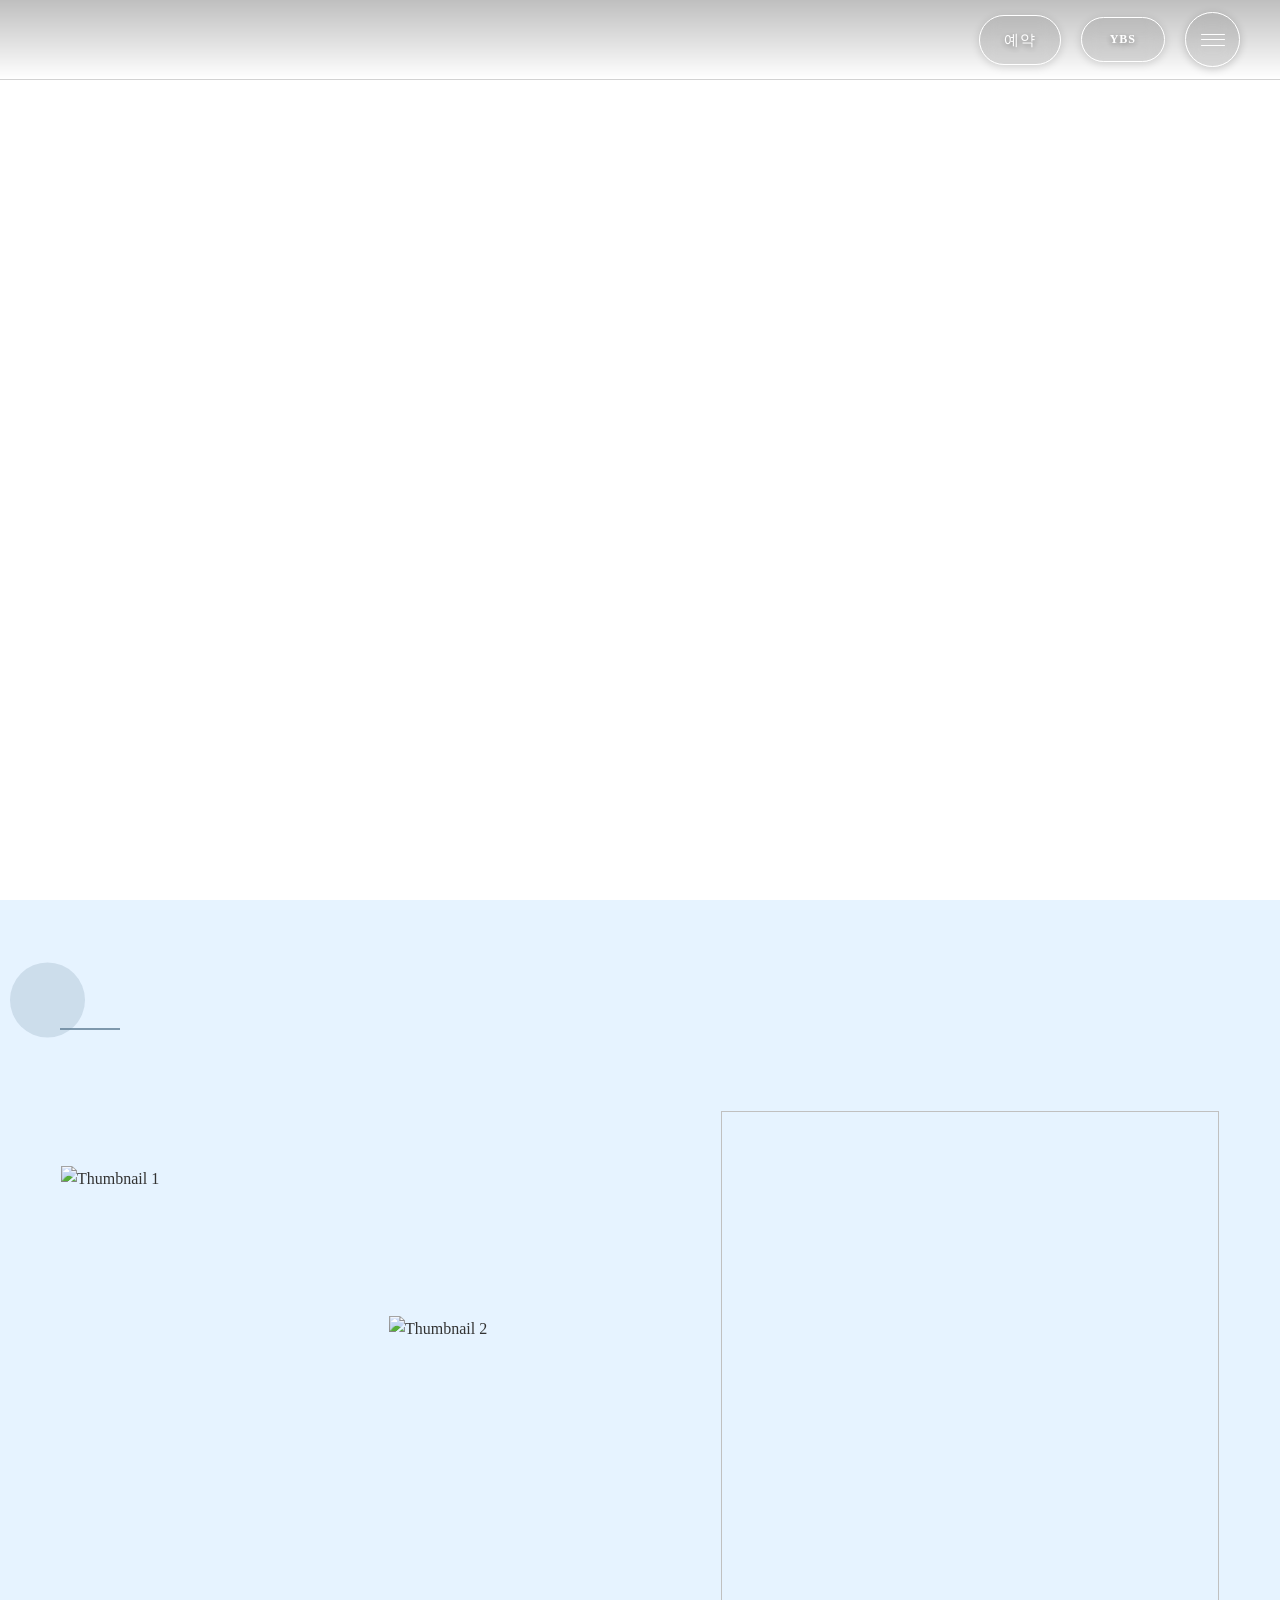
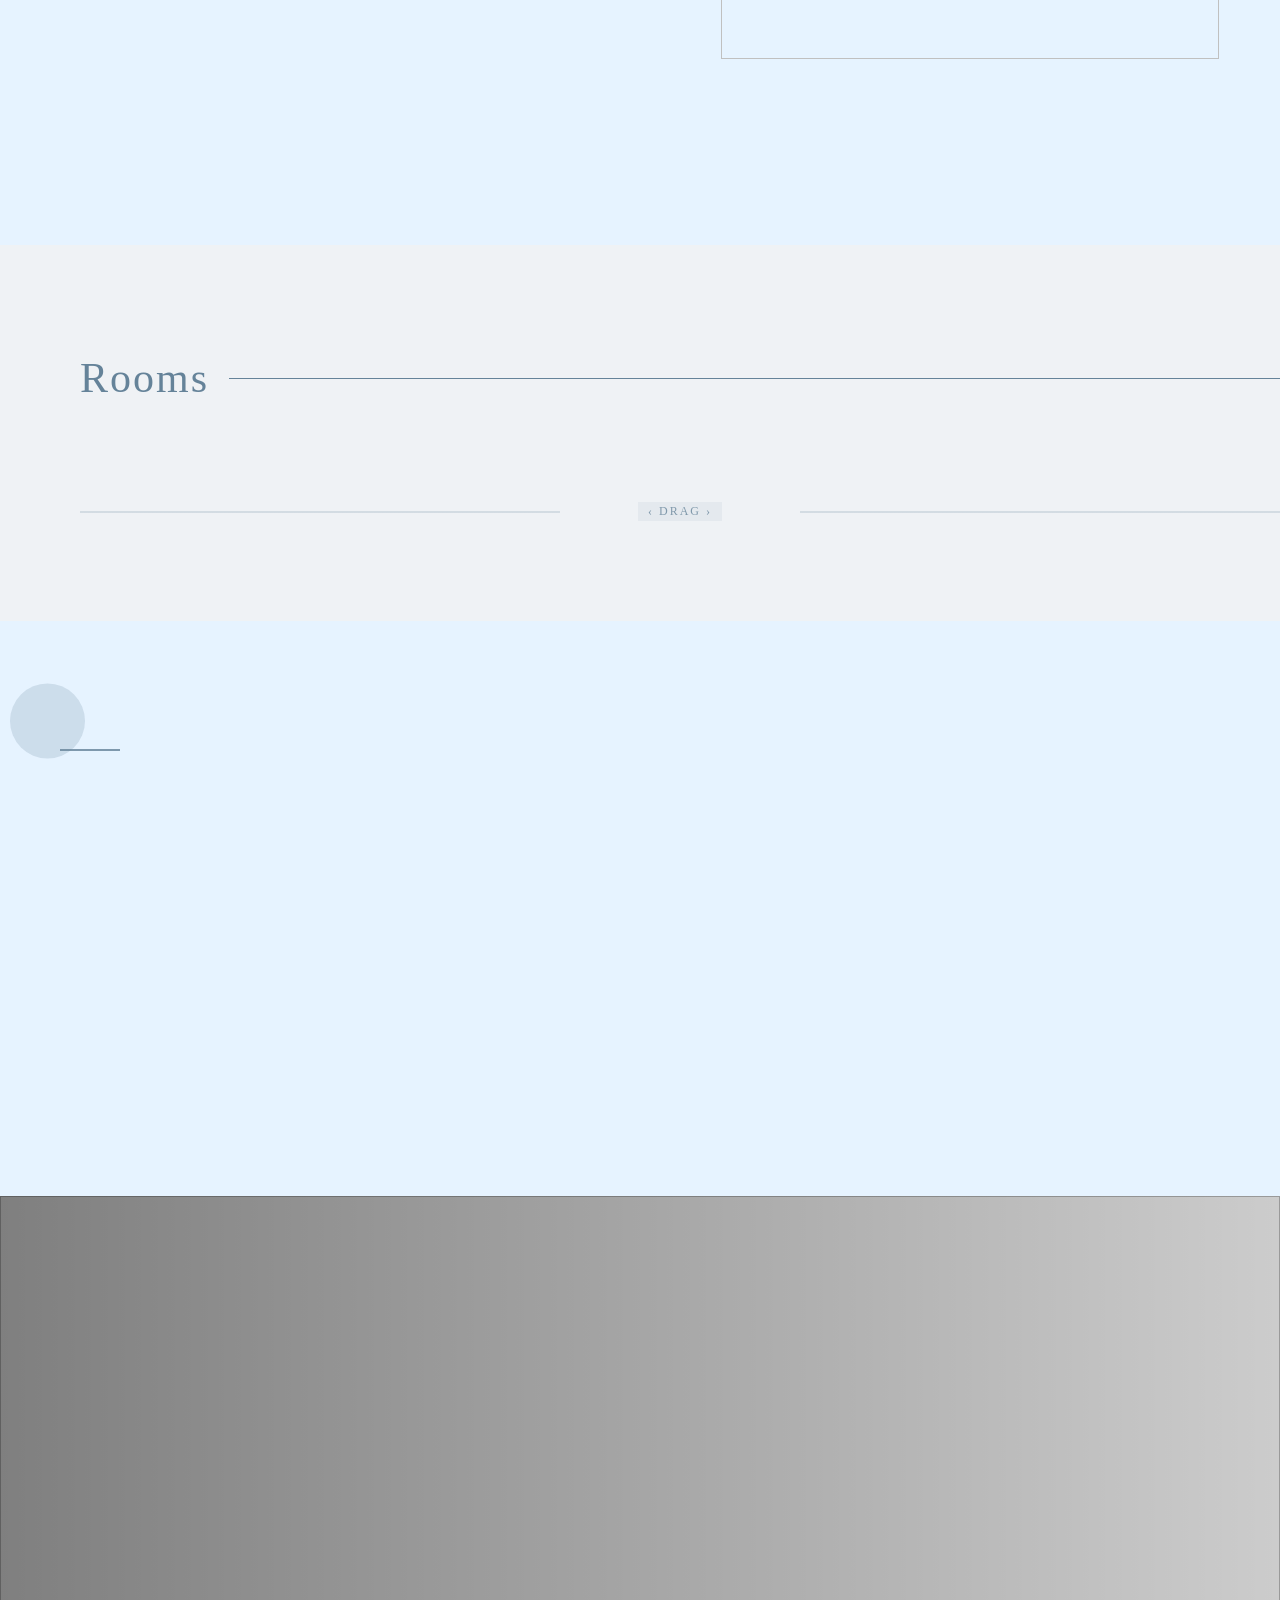
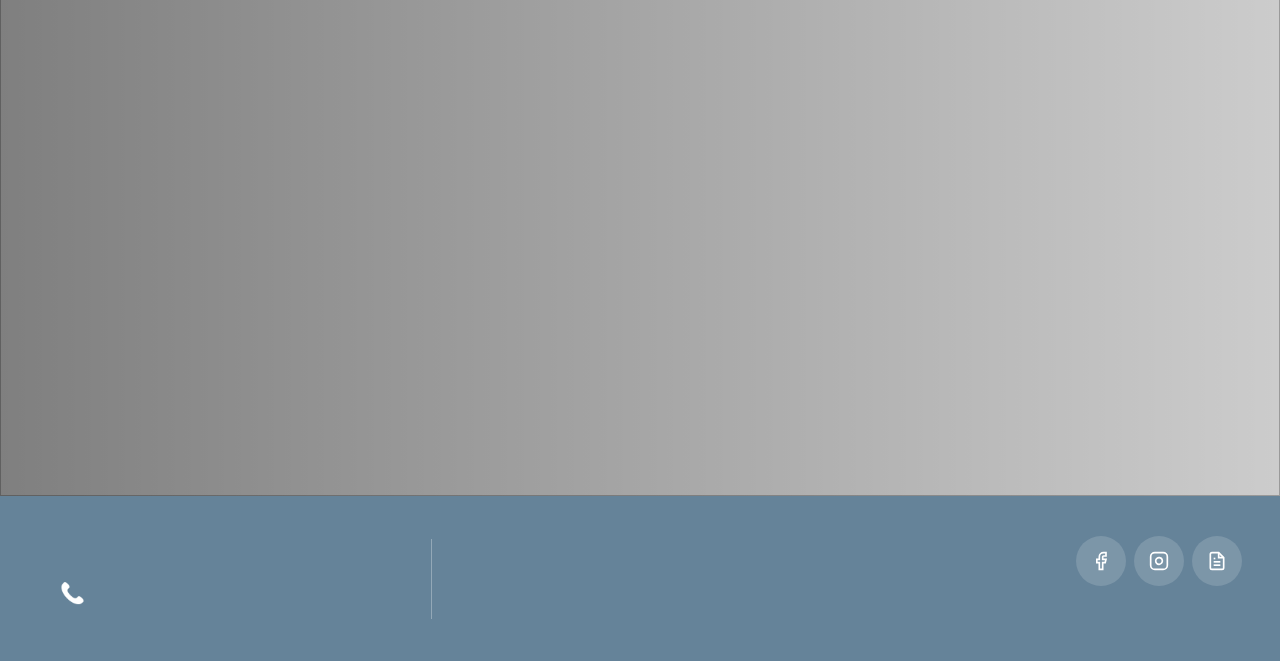
==== index.html @ 7626f5d4 "Deploy site files" ====
<!DOCTYPE html>
<html lang="ko">
<head>
    <meta charset="UTF-8">
    <meta name="viewport" content="width=device-width, initial-scale=1.0">
    <meta name="description" content="숙소 설명">
    <meta name="keywords" content="SEO 키워드">
    <title>숙소명 - 템플릿</title>

    <!-- Preload critical resources -->
    <link rel="preload" href="styles/common.css" as="style">
    <link rel="preload" href="styles/index.css" as="style">

    <!-- Theme CSS -->
    <link rel="stylesheet" href="styles/theme.css">
    <link rel="stylesheet" href="styles/common.css">
    <link rel="stylesheet" href="styles/index.css">
    <link rel="stylesheet" href="styles/popup.css">

  <!-- Open Graph Meta Tags for Social Media -->
  <meta property="og:type" content="website" />
  <meta property="og:title" content="포천 영영글램핑 - 홈" />
  
  
  <meta property="og:url" content="https://youngyoungglamping.kr" />

  <!-- Twitter Card Meta Tags -->
  <meta name="twitter:card" content="summary_large_image" />
  <meta name="twitter:title" content="포천 영영글램핑 - 홈" />
  
  
</head>
<body>
    <!-- Main Content -->
    <main class="main-content">
        <div class="content-wrap">
            <!-- CUSTOM FIELD : 메인 소개 섹션 -->
            <section class="hero-section">
                <div class="hero-slider-container">
                    <div class="slider" data-hero-slider>
                        <!-- 동적으로 슬라이드가 생성됩니다 -->
                    </div>
                    <div class="hero-content-overlay">
                        <div class="hero-content-container">
                            <div class="hero-text-content">
                                 <!--  CUSTOM FIELD : 메인 소개 타이틀 매핑 -->
                                <p class="hero-title" data-hero-title></p>
                                <!-- CUSTOM FIELD : 메인 소개 설명 매핑 -->
                                <p class="hero-description" data-hero-description></p>
                            </div>
                            <div class="slider-nav">
                                <div class="slider-buttons">
                                    <button class="slider-btn prev">‹</button>
                                    <button class="slider-btn next">›</button>
                                </div>
                                <div class="progress-container">
                                    <div class="progress-bar"></div>
                                </div>
                            </div>
                        </div>
                    </div>
                </div>
            </section>

            <!-- CUSTOM FIELD : 핵심 메시지 섹션 -->
            <section class="essence-section">
                <div class="essence-content">
                    <div class="essence-bottom">
                        <div class="essence-left">
                            <div class="essence-text">
                                <div class="text-content-with-icon">
                                    <div class="section-icon"></div>
                                    <div class="text-content">
                                        <!-- CUSTOM FIELD : 핵심 메시지 타이틀 매핑 -->
                                        <h4 class="essence-title title-with-circle" data-essence-title></h4>
                                        <!-- CUSTOM FIELD : 핵심 메시지 설명 매핑 -->
                                        <p class="essence-description" data-essence-description></p>
                                    </div>
                                </div>
                            </div>
                            <!-- CUSTOM FIELD : 핵심 메시지 이미지 갯수제한 sortorder isselected 필터링으로 매핑 -->
                            <div class="essence-thumbnails">
                                <div class="essence-thumb" data-slide="0">
                                    <div class="essence-thumb-container">
                                        <!-- CUSTOM FIELD : 핵심 메시지 이미지1 매핑 -->
                                        <img src="" alt="Thumbnail 1" />
                                    </div>
                                </div>
                                <div class="essence-thumb" data-slide="1">
                                    <div class="essence-thumb-container">
                                         <!-- CUSTOM FIELD : 핵심 메시지 이미지2 매핑 -->
                                        <img src="" alt="Thumbnail 2" />
                                    </div>
                                </div>
                            </div>
                        </div>
                        <div class="essence-image">
                            <div class="essence-slider-container">
                                <div class="essence-slides">
                                    <div class="essence-slide">
                                         <!-- CUSTOM FIELD : 핵심 메시지 이미지3 매핑 -->
                                        <img data-essence-image>
                                    </div>
                                </div>
                            </div>
                        </div>
                    </div>
                </div>
            </section>
            <!-- CUSTOM FIELD : 특색 섹션 사용안함-->

            <!-- ROOMS SECTION : FIXED -->
            <section class="rooms-section">
                <div class="rooms-container">
                    <div class="rooms-header">
                        <h2 class="rooms-title">Rooms</h2>
                    </div>
                    <div class="rooms-grid" data-rooms-grid>
                        <!-- 동적으로 룸 아이템이 생성됩니다 -->
                    </div>
                    <div class="rooms-drag-indicator">
                    </div>
                </div>
            </section>

            <!-- CUSTOM FIELD : 갤러리 섹션 -->
            <section class="gallery-section">
            <div class="gallery-container">
                <div class="gallery-header">
                    <div class="text-content-with-icon">
                        <div class="section-icon"></div>
                        <div class="text-content">
                            <!-- CUSTOM FIELD : 갤러리 타이틀 매핑 -->
                            <h2 class="gallery-title title-with-circle" data-gallery-title></h2>
                            <!-- CUSTOM FIELD : 갤러리 설명 매핑 -->
                            <p class="gallery-description" data-gallery-description></p>
                        </div>
                    </div>
                </div>
                <!-- CUSTOM FIELD : 갤러리 이미지 5개 매핑 -->
                <div class="gallery-grid" data-gallery-grid>
                </div>
            </div>
            </section>

            <!-- CUSTOM FIELD : 마무리 섹션 -->
            <section class="closing-section">
                <div class="closing-background">
                    <!-- CUSTOM FIELD : 마무리 섹션 이미지 매핑 -->
                    <img data-closing-bg-img>
                </div>
                <div class="closing-content">
                    <div class="closing-vertical-text">
                       
                        <!-- CUSTOM FIELD : 마무리 섹션 타이틀 매핑 -->
                        <div class="closing-title" data-closing-title></div>
                         <!-- CUSTOM FIELD : 마무리 섹션 설명 매핑 -->
                        <div class="closing-description" data-closing-description></div>
                    </div>
                </div>
            </section>
        </div>
    </main>

    <!-- Popup System -->
    <div id="popup-container"></div>

    <!-- Include ImageWithFallback script -->
    <script src="js/image-with-fallback.js"></script>

    <!-- Image Helpers -->
    <script src="js/image-helpers.js"></script>

    <!-- Base Data Mapper (must load before preview-handler) -->
    <script src="js/data-mapper/core/base-mapper.js"></script>

    <!-- Preview Handler for Admin Integration -->
    <script src="js/preview-handler.js"></script>

    <!-- Index Page Mapper -->
    <script src="js/data-mapper/pages/index-mapper.js"></script>

    <!-- Header Footer Mapper -->
    <script src="js/data-mapper/pages/header-footer-mapper.js"></script>

    <!-- Header and Footer Loader -->
    <script src="js/header-footer-loader.js"></script>

    <!-- Scroll Animations -->
    <script src="js/common/scroll-animations.js"></script>

    <!-- Page-specific script -->
    <script src="js/pages/index.js"></script>
    <script src="js/popup.js"></script>

</body>
</html>
---- styles/common.css ----
@import url('https://fonts.cdnfonts.com/css/roustel');

* {
    margin: 0;
    padding: 0;
    box-sizing: border-box;
}

html {
    font-size: 16px;
    line-height: 1.5;
    -webkit-text-size-adjust: 100%;
    scroll-behavior: smooth;
    -webkit-overflow-scrolling: touch; /* iOS smooth scrolling */
    --vh: 1vh;
    margin: 0;
    padding: 0;
    overflow-x: hidden;
}

/* 부드러운 스크롤 애니메이션 */
body {
    scroll-behavior: smooth;
    margin: 0;
    padding: 0;
    font-family: var(--font-ko-sub);
    font-weight: 500;
    line-height: 1.6;
    color: #333;
    background-color: var(--color-primary, #e6f3ff);
    width: 100%;
    max-width: 100vw;
    overflow-x: hidden;
    position: relative;
    -webkit-overflow-scrolling: touch;
    min-height: 100vh;
}

a {
    color: inherit;
    text-decoration: none;
}

a:hover {
    text-decoration: underline;
}

ul, ol {
    list-style: none;
}

img {
    max-width: 100%;
    height: auto;
    display: block;
}

button {
    border: none;
    background: none;
    cursor: pointer;
    font: inherit;
}

input, textarea, select {
    font: inherit;
    border: 1px solid #ccc;
    border-radius: 4px;
    padding: 8px 12px;
}

table {
    border-collapse: collapse;
    width: 100%;
}

th, td {
    text-align: left;
    padding: 8px;
}

/* 타이틀 요소들 - ko-main 폰트 */
h1, h2, h3, h4, h5, h6,
.hero-title,
.page-title,
.section-title,
.room-title,
.about-title {
    font-family: var(--font-ko-main);
}

/* 본문/설명 요소들 - ko-sub 폰트 */
p,
.description,
.content,
.info-text,
.hero-description,
.about-description,
.essence-description,
.gallery-description,
.closing-description,
.room-description,
.facility-description,
.popup-description,
.reservation-description {
    font-family: var(--font-ko-sub);
}

/* Common Slider Styles */
.slider-container,
.hero-slider-container {
    position: relative;
    width: 100%;
    height: 100%;
}

.slider {
    position: relative;
    width: 100%;
    height: 100%;
}

.slide {
    position: absolute;
    top: 0;
    left: 0;
    width: 100%;
    height: 100%;
    opacity: 0;
    transition: opacity 1s ease-in-out;
}

.slide.active {
    opacity: 1;
}

.slide img {
    width: 100%;
    height: 100%;
    object-fit: cover;
    object-position: center;
}

/* Slider Navigation */
.slider-nav {
    display: flex;
    flex-direction: column;
    align-items: flex-end;
    gap: 20px;
    width: 400px;
}

.slider-buttons {
    display: flex;
    gap: 15px;
}

.slider-btn {
    width: 40px;
    height: 40px;
    border: none;
    background: none;
    color: white;
    font-size: 28px;
    cursor: pointer;
    transition: all 0.3s ease;
    display: flex;
    align-items: center;
    justify-content: center;
    opacity: 0.7;
}

.slider-btn:hover {
    opacity: 1;
}

/* Progress Bar */
.progress-container {
    width: 100%;
    max-width: 600px;
    height: 2px;
    background: rgba(255, 255, 255, 0.3);
    border-radius: 1px;
    overflow: hidden;
}

.progress-bar {
    height: 100%;
    background: white;
    width: 0;
    transition: width 100ms linear;
    border-radius: 1px;
    will-change: width;
    transform: translateZ(0);
}

/* ============================================================================
   스크롤 애니메이션 스타일
   ============================================================================ */

/* 애니메이션 준비 완료 마커 */
.scroll-animation-ready {
    content: 'ready';
    display: none;
}

/* 스크롤 애니메이션 초기 상태 */
.animate-on-scroll {
    opacity: 0;
    transform: translateY(30px);
    transition: opacity 0.8s cubic-bezier(0.25, 0.46, 0.45, 0.94),
                transform 0.8s cubic-bezier(0.25, 0.46, 0.45, 0.94);
}

.animate-on-scroll.visible {
    opacity: 1 !important;
    transform: translateY(0) !important;
}

.animate-on-scroll.slide-left {
    opacity: 0;
    transform: translateX(80px);
}

.animate-on-scroll.slide-left.visible {
    opacity: 1 !important;
    transform: translateX(0) !important;
}

.animate-on-scroll.slide-right {
    opacity: 0;
    transform: translateX(-80px);
}

.animate-on-scroll.slide-right.visible {
    opacity: 1 !important;
    transform: translateX(0) !important;
}

.animate-on-scroll.fade-up {
    opacity: 0;
    transform: translateY(60px);
}

.animate-on-scroll.fade-up.visible {
    opacity: 1 !important;
    transform: translateY(0) !important;
}

/* 스케일 애니메이션 추가 */
.animate-on-scroll.scale-up {
    opacity: 0;
    transform: scale(0.9);
}

.animate-on-scroll.scale-up.visible {
    opacity: 1 !important;
    transform: scale(1) !important;
}

/* 기본 애니메이션 키프레임 */
@keyframes fadeIn {
    from {
        opacity: 0;
        transform: translateY(30px);
    }
    to {
        opacity: 1;
        transform: translateY(0);
    }
}

@keyframes slideUp {
    from {
        opacity: 0;
        transform: translateY(50px);
    }
    to {
        opacity: 1;
        transform: translateY(0);
    }
}

@keyframes slideLeft {
    from {
        opacity: 0;
        transform: translateX(50px);
    }
    to {
        opacity: 1;
        transform: translateX(0);
    }
}

@keyframes slideRight {
    from {
        opacity: 0;
        transform: translateX(-50px);
    }
    to {
        opacity: 1;
        transform: translateX(0);
    }
}

@keyframes fadeInUp {
    from {
        opacity: 0;
        transform: translateY(30px);
    }
    to {
        opacity: 1;
        transform: translateY(0);
    }
}

@keyframes sequentialFadeIn {
    from {
        opacity: 0;
        transform: translateY(20px);
    }
    to {
        opacity: 1;
        transform: translateY(0);
    }
}

@keyframes fadeInFromBottom {
    from {
        opacity: 0;
        transform: translateY(30px);
    }
    to {
        opacity: 1;
        transform: translateY(0);
    }
}

@keyframes fadeInScale {
    from {
        opacity: 0;
        transform: scale(0.8) translateY(20px);
    }
    to {
        opacity: 1;
        transform: scale(1) translateY(0);
    }
}

/* 초기 숨김 상태 */
.hero-property-name,
.hero-title,
.hero-description,
.closing-title,
.closing-description {
    opacity: 0;
    transform: translateX(50px);
}

.closing-title,
.closing-description,
.closing-button {
    opacity: 0;
    transform: translateY(50px);
    will-change: opacity, transform;
    backface-visibility: hidden;
}

/* Essence 섹션 초기 숨김 상태 */
.property-name-en {
    opacity: 0;
    transform: translateX(-50px);
}

.essence-title,
.essence-description {
    opacity: 0;
    transform: translateY(30px);
}

.essence-thumbnails,
.essence-image {
    opacity: 0;
}

/* Rooms 섹션 초기 숨김 상태 */
.rooms-title {
    opacity: 0;
    transform: translateX(-50px);
}

.room-item {
    opacity: 1;
    transform: translateY(0);
    /* 페이지 로드 시 순차적 등장 애니메이션 */
    animation: fadeInFromBottom 0.6s ease-out forwards;
    /* 호버 시 약간 위로 올라가는 효과만 */
    transition: transform 0.3s ease;
}

.room-item:nth-child(1) { animation-delay: 0.2s; }
.room-item:nth-child(2) { animation-delay: 0.4s; }
.room-item:nth-child(3) { animation-delay: 0.6s; }
.room-item:nth-child(4) { animation-delay: 0.8s; }
.room-item:nth-child(5) { animation-delay: 1.0s; }

.room-item:hover {
    transform: translateY(-5px);
}

/* Gallery 섹션 초기 숨김 상태 */
.gallery-section-title {
    opacity: 0;
    transform: translateX(50px);
}

.gallery-title,
.gallery-description {
    opacity: 0;
    transform: translateY(30px);
}

.gallery-item {
    opacity: 1;
    transform: translateY(0);
    /* 페이지 로드 시 순차적 등장 애니메이션 */
    animation: fadeInScale 0.8s ease-out forwards;
}

.gallery-item:nth-child(1) { animation-delay: 0.3s; }
.gallery-item:nth-child(2) { animation-delay: 0.5s; }
.gallery-item:nth-child(3) { animation-delay: 0.7s; }
.gallery-item:nth-child(4) { animation-delay: 0.9s; }
.gallery-item:nth-child(5) { animation-delay: 1.1s; }


/* 애니메이션 클래스 */
.animate-fade-in {
    animation: fadeIn 1.2s cubic-bezier(0.25, 0.46, 0.45, 0.94) forwards;
}

.animate-slide-up {
    animation: slideUp 1s cubic-bezier(0.25, 0.46, 0.45, 0.94) forwards;
}

.animate-slide-left {
    animation: slideLeft 1s cubic-bezier(0.25, 0.46, 0.45, 0.94) forwards;
}

.animate-slide-right {
    animation: slideRight 1s cubic-bezier(0.25, 0.46, 0.45, 0.94) forwards;
}

/* 모바일에서 기존 애니메이션 비활성화 및 섹션별 애니메이션 */
@media (max-width: 768px) {
    /* 기존 개별 요소 애니메이션 비활성화 */
    .hero-property-name,
    .hero-title,
    .hero-description,
    .property-name-en,
    .essence-title,
    .essence-description,
    .essence-thumbnails,
    .essence-image,
    .rooms-title,
    .room-item,
    .gallery-section-title,
    .gallery-title,
    .gallery-description,
    .gallery-item,
    .closing-title,
    .closing-description,
    .closing-button {
        opacity: 1 !important;
        transform: none !important;
        animation: none !important;
    }

    /* 모바일에서 28px 폰트 크기를 22px로 변경 */
    .hero-title,
    .essence-title,
    .rooms-title,
    .gallery-title,
    .closing-title,
    .facility-special-title,
    .room-name-title,
    .reservation-hero-title {
        font-size: 22px !important;
    }

    /* 모바일에서 동그라미 스타일 - 기존 큰 동그라미 숨기고 작은 동그라미만 표시 */
    .title-with-circle::after,
    .title-with-circle-and-line::after {
        display: none !important;
    }

    .title-with-circle::before,
    .title-with-circle-and-line::before {
        content: '' !important;
        position: absolute !important;
        width: 30px !important;
        height: 30px !important;
        background-color: var(--color-secondary, #658399) !important;
        border-radius: 50% !important;
        top: 15% !important;
        opacity: 0.2 !important;
        left: -10px !important;
        transform: translateY(-50%) !important;
    }

    /* 모바일에서는 섹션 단위로 fadeUp 애니메이션 */
    .hero-text-content,
    .essence-content,
    .rooms-container,
    .gallery-container,
    .closing-content {
        opacity: 0;
        transform: translateY(30px);
    }

    .hero-text-content.animate-fade-up,
    .essence-content.animate-fade-up,
    .rooms-container.animate-fade-up,
    .gallery-container.animate-fade-up,
    .closing-content.animate-fade-up {
        opacity: 1;
        transform: translateY(0);
        transition: all 0.8s cubic-bezier(0.25, 0.46, 0.45, 0.94);
    }
}

/* 순차적 애니메이션용 */
.sequential-item-hidden {
    opacity: 0;
    transform: translateY(30px);
    transition: opacity 0.8s cubic-bezier(0.25, 0.46, 0.45, 0.94), transform 0.8s cubic-bezier(0.25, 0.46, 0.45, 0.94);
    will-change: opacity, transform;
    backface-visibility: hidden;
}

.animate-sequential-item {
    opacity: 1 !important;
    transform: translateY(0) !important;
}

/* 타이핑 애니메이션용 */
.typing-container {
    overflow: hidden;
}

.typing-line {
    display: block;
    overflow: hidden;
    white-space: nowrap;
    border-right: 2px solid transparent;
    animation: blink-cursor 1.5s step-end infinite;
}

.typing-line:last-child {
    animation: blink-cursor 1.5s step-end infinite;
}

@keyframes blink-cursor {
    from, to {
        border-color: transparent;
    }
    50% {
        border-color: currentColor;
    }
}

/* 반응형 애니메이션 조정 */
@media (max-width: 768px) {
    @keyframes fadeIn {
        from {
            opacity: 0;
            transform: translateY(20px);
        }
        to {
            opacity: 1;
            transform: translateY(0);
        }
    }

    @keyframes slideUp {
        from {
            opacity: 0;
            transform: translateY(30px);
        }
        to {
            opacity: 1;
            transform: translateY(0);
        }
    }

    .sequential-item-hidden {
        transform: translateY(20px);
    }
}

/* Main Container for page content */
.main-container {
    max-width: 1200px;
    margin: 0 auto;
    padding: 60px 20px 0px 20px;
}

/* Typing effect styles - Common for all pages */
.typing-text {
    position: relative;
    display: inline-block;
    white-space: nowrap;
    padding-bottom: 0.3em; /* g 같은 글자를 위한 여유 공간 */
}

.typing-text::before {
    content: attr(data-text);
    position: absolute;
    top: 0;
    left: 0;
    width: 0;
    padding-bottom: 0.3em; /* 하강 글자를 위한 패딩 */
    overflow-x: hidden; /* 가로만 숨김 */
    overflow-y: visible; /* 세로는 보이게 */
    white-space: nowrap;
    color: white;
    border-right: 2px solid white;
    animation: typing 2.5s linear forwards, blink-caret 0.5s step-end infinite;
    line-height: inherit;
}

.typing-text.typed::before {
    width: 100%;
    border-right: none;
    animation: typing 2s steps(8) forwards;
}

@keyframes typing {
    from { width: 0 }
    to { width: 100% }
}

@keyframes blink-caret {
    from, to { border-color: white }
    50% { border-color: transparent }
}

/* Property English Name Background Text Overlay */
.property-en-bg-text {
    position: absolute;
    top: 40px;
    left: 40px;
    font-family: var(--font-en-main);
    font-size: 80px;
    font-weight: bold;
    font-style: italic;
    color: var(--color-secondary, #658399);
    opacity: 0.3;
    text-transform: uppercase;
    letter-spacing: 3px;
    line-height: 1;
    z-index: 1;
    white-space: nowrap;
    pointer-events: none;
}

@media (max-width: 768px) {
    .property-en-bg-text {
        font-size: 60px;
        top: 20px;
        left: 20px;
    }
}

@media (max-width: 480px) {
    .property-en-bg-text {
        font-size: 40px;
        top: 15px;
        left: 15px;
    }
}

/* Scroll Down Icon (기존) */
.scroll-down-icon {
    position: absolute;
    bottom: 30px;
    left: 50%;
    transform: translateX(-50%);
    cursor: pointer;
    z-index: 10;
    animation: bounce 2s infinite;
    opacity: 0.8;
    transition: opacity 0.3s ease;
}

.scroll-down-icon:hover {
    opacity: 1;
}

.scroll-down-icon svg {
    width: 30px;
    height: 30px;
}

/* Scroll Down Section (신규 - main.html과 동일한 스타일) */
.scroll-down-section {
    position: absolute;
    bottom: 30px;
    left: 50%;
    transform: translateX(-50%);
    z-index: 3;
    text-align: center;
    cursor: pointer;
    transition: opacity 0.3s ease;
}

.scroll-down-section:hover {
    opacity: 0.7;
}

.scroll-text {
    font-family: var(--font-en-main);
    font-size: 14px;
    color: white;
    display: block;
    margin-bottom: 8px;
    letter-spacing: 1px;
    text-transform: uppercase;
}

.scroll-down-section svg {
    animation: bounce 2s infinite;
}

@keyframes bounce {
    0%, 20%, 50%, 80%, 100% {
        transform: translateY(0);
    }
    40% {
        transform: translateY(-10px);
    }
    60% {
        transform: translateY(-5px);
    }
}

/* 기존 scroll-down-icon의 bounce는 다른 keyframe 이름 사용 */
.scroll-down-icon {
    animation: bounceOld 2s infinite;
}

@keyframes bounceOld {
    0%, 20%, 50%, 80%, 100% {
        transform: translateX(-50%) translateY(0);
    }
    40% {
        transform: translateX(-50%) translateY(-10px);
    }
    60% {
        transform: translateX(-50%) translateY(-5px);
    }
}

/* ========================================
   TITLE WITH CIRCLE DECORATION - 공통 스타일
   ======================================== */

/* 제목 옆에 원형 장식이 있는 공통 스타일 */
.title-with-circle {
    position: relative;
}

.title-with-circle::after {
    content: '';
    position: absolute;
    width: 75px;
    height: 75px;
    background-color: var(--color-secondary, #658399);
    border-radius: 50%;
    top: 45%;
    opacity: 0.2;
    left: -50px;
    transform: translateY(-50%);
}

/* 우측에 라인이 있는 제목 스타일 (directions용) */
.title-with-circle-and-line {
    position: relative;
    display: flex;
    align-items: center;
    justify-content: flex-start;
}

.title-with-circle-and-line::before {
    content: '';
    position: absolute;
    width: 75px;
    height: 75px;
    background-color: var(--color-secondary, #658399);
    border-radius: 50%;
    top: 45%;
    opacity: 0.2;
    left: -50px;
    transform: translateY(-50%);
}

.title-with-circle-and-line::after {
    content: '';
    flex: 1;
    height: 1px;
    background: var(--color-secondary, #658399);
    margin-left: 20px;
    opacity: 0.8;
}

/* 빈 텍스트인 경우 숨김 */
.title-with-circle-and-line:empty {
    display: none;
}

/* Logo Line Container - index.html과 main.html 공통 사용 */
.logo-line-container {
    display: flex;
    align-items: center;
    width: 100%;
    margin-bottom: 30px;
}

/* Property Name 공통 스타일 - index.html과 main.html */
.hero-property-name,
.logo-text-line {
    font-family: var(--font-en-main);
    font-weight: normal;
    margin: 0;
    line-height: 1.2;
    letter-spacing: 2px;
    white-space: nowrap;
}

/* index.html hero 영역용 */
.hero-property-name {
    font-size: 64px;
    color: white;
    margin: 0 0 20px 0;
    display: inline-block;
    letter-spacing: 4px;
}

/* main.html logo line용 */
.logo-text-line {
    font-size: 36px;
    color: var(--color-secondary, #658399);
    display: flex;
    align-items: center;
    gap: 20px;
}

.logo-text-line::after {
    content: '';
    flex: 1;
    height: 1px;
    background: var(--color-secondary, #658399);
}

/* 모바일 반응형 */
@media (max-width: 768px) {
    .hero-property-name {
        font-size: 48px;
    }

    .logo-text-line {
        font-size: 36px;
    }
}

@media (max-width: 480px) {
    .hero-property-name {
        font-size: 32px;
    }

    .logo-text-line {
        font-size: 24px;
        letter-spacing: 1px;
    }
}

.horizontal-line {
    flex: 1;
    height: 1px;
    background: var(--color-secondary, #658399);
    opacity: 0.3;
}

/* 타이틀/설명과 아이콘 컨테이너 */
.text-content-with-icon {
    display: flex;
    align-items: flex-start;
    gap: 15px;
}

/* 세로 네모 아이콘 */
.section-icon {
    width: 10px;
    height: 70px;
    background-color: var(--color-secondary, #658399);
    opacity: 0.6;
    flex-shrink: 0;
    margin-top: 5px;
}

.text-content {
    flex: 1;
}

/* 모션을 선호하지 않는 사용자를 위한 설정 */
@media (prefers-reduced-motion: reduce) {
    .animate-fade-in,
    .animate-slide-up,
    .animate-slide-left,
    .animate-slide-right {
        animation: none;
        opacity: 1;
        transform: none;
    }

    .sequential-item-hidden {
        opacity: 1;
        transform: none;
    }

    .animate-sequential-item {
        transition: none;
    }

    .typing-line {
        animation: none;
        border-right: none;
    }
}

/* ============================================================================
   공통 스크롤 애니메이션 스타일
   ============================================================================ */

/* 좌측에서 슬라이드인 초기 상태 */
.scroll-slide-left {
    opacity: 0;
    transform: translateX(-100px);
    transition: opacity 0.8s ease, transform 0.8s ease;
}

/* 우측에서 슬라이드인 초기 상태 */
.scroll-slide-right {
    opacity: 0;
    transform: translateX(100px);
    transition: opacity 0.8s ease, transform 0.8s ease;
}

/* 아래에서 슬라이드업 초기 상태 */
.scroll-slide-up {
    opacity: 0;
    transform: translateY(50px);
    transition: opacity 0.8s ease, transform 0.8s ease;
}

/* 페이드인 초기 상태 */
.scroll-fade-in {
    opacity: 0;
    transition: opacity 0.8s ease;
}

/* 스크롤 시 보이게 하는 클래스 */
.scroll-visible {
    opacity: 1;
    transform: translateX(0) translateY(0);
}

/* ============================================================================
   공통 페이지 히어로 영역 스타일 (모든 페이지 공통)
   ============================================================================ */

/* 기본 페이지 히어로 섹션 */
.page-hero-section {
    position: relative;
    width: 100vw;
    height: 100vh;
    overflow: hidden;
}

.page-hero-section::after {
    content: '';
    position: absolute;
    bottom: 0;
    left: 0;
    width: 100%;
    height: 150px;
    background: linear-gradient(to top, rgba(0, 0, 0, 0.3), transparent);
    z-index: 2;
    pointer-events: none;
}

/* 히어로 배경 */
.hero-background {
    position: absolute;
    top: 0;
    left: 0;
    width: 100%;
    height: 100%;
    z-index: 1;
    opacity: 0;
    animation: heroFadeIn 1.5s ease forwards;
}

.hero-background img {
    width: 100%;
    height: 100%;
    object-fit: cover;
    object-position: center;
}

@keyframes heroFadeIn {
    to {
        opacity: 1;
    }
}

/* 페이지 타이틀 */
.page-title {
    position: absolute;
    top: 50%;
    left: 50%;
    transform: translate(-50%, -50%);
    z-index: 3;
    text-align: center;
    opacity: 1;
    display: flex;
    flex-direction: column;
    align-items: center;
}

/* 숙소명 한글 - 작은 글씨 */
.page-title .property-name-kr {
    font-size: 18px;
    color: rgba(255, 255, 255, 0.8);
    font-weight: 500;
    margin: 0;
    letter-spacing: 1px;
    opacity: 0;
    animation: fadeInUp 1s ease-out 0.5s forwards;
}

.page-title h1 {
    font-family: var(--font-en-main);
    font-size: 80px;
    font-weight: normal;
    color: transparent;  /* 타이핑 효과를 위해 transparent로 변경 */
    margin: 0;
    line-height: 1;
    letter-spacing: 4px;
    position: relative;
    overflow: hidden;
    display: inline-block;
}


/* 페이지 히어로 반응형 */
@media (max-width: 1024px) {
    .page-title .property-name-kr {
        font-size: 16px;
    }

    .page-title h1 {
        font-size: 70px;
    }
}

@media (max-width: 768px) {
    .page-hero-section {
        height: 70vh;
    }

    .main-container {
        padding: 40px 20px 0px 20px;
    }

    .page-title .property-name-kr {
        font-size: 14px;
    }

    .page-title h1 {
        font-size: 60px;
    }
}

@media (max-width: 480px) {
    .main-container {
        padding: 30px 20px 0px 20px;
    }

    .page-title .property-name-kr {
        font-size: 16px;
    }

    .page-title h1 {
        font-size: 50px;
        letter-spacing: 1px;
    }
}

/* ============================================================================
   Full Banner 공통 스타일
   ============================================================================ */

.full-banner {
    position: relative;
    width: 100vw;
    height: 80vh;
    margin-top: 0;
    margin-left: calc(-50vw + 50%);
    margin-right: calc(-50vw + 50%);
    overflow: hidden;
    background-size: cover;
    background-position: center;
    background-repeat: no-repeat;
    opacity: 0;
    transition: opacity 1.5s ease;
    display: flex;
    align-items: center;
    justify-content: center;
}

/* 오른쪽 글씨 영역에 연한 그라데이션 오버레이 */
.full-banner::before {
    content: '';
    position: absolute;
    top: 0;
    right: 0;
    width: 40%;
    height: 100%;
    background: linear-gradient(to right,
        transparent 0%,
        rgba(0, 0, 0, 0.1) 50%,
        rgba(0, 0, 0, 0.3) 100%);
    pointer-events: none;
    z-index: 1;
}

.full-banner.visible {
    opacity: 1;
}

.full-banner .closing-property-name {
    position: absolute;
    right: 150px;
    font-size: 30px;
    font-weight: bold;
    font-family: var(--font-en-main);
    letter-spacing: 5px;
    color: white;
    writing-mode: vertical-rl;
    text-orientation: mixed;
    z-index: 2;
    line-height: 1.4;
    word-wrap: break-word;
    max-height: 100%;
    overflow: hidden;
    padding: 40px 0;
}

.full-banner img {
    width: 100%;
    height: 100%;
    object-fit: cover;
    object-position: center;
}

/* 모바일 반응형 */
@media (max-width: 768px) {
    .full-banner {
        height: 60vh;
    }

    .full-banner .closing-property-name {
        right: 50px;
        font-size: 24px;
        padding: 30px 0;
    }
}

@media (max-width: 480px) {
    .full-banner {
        height: 50vh;
    }

    .full-banner .closing-property-name {
        right: 30px;
        font-size: 20px;
        padding: 25px 0;
    }
}
---- styles/index.css ----
/* Main Content */
.main-content {
    padding-top: 0;
    margin-top: 0;
    position: relative;
    background: white;
}

/* Hero Section */
.hero-section {
    position: relative;
    width: 100%;
    height: 100vh;
    min-height: 100vh;
    overflow: hidden;
    z-index: 1;
    margin-top: 0;
    padding-top: 0;
}

.hero-slider-container {
    position: relative;
    width: 100%;
    height: 100%;
    touch-action: pan-y pinch-zoom; /* 수직 스크롤만 허용, 수평은 JS가 처리 */
}

/* Hero Content Overlay */
.hero-content-overlay {
    position: absolute;
    top: 0;
    left: 0;
    width: 100%;
    height: 100%;
    z-index: 10;
    display: flex;
    flex-direction: column;
    justify-content: center;
    align-items: center;
    padding: 60px 0;
}

.hero-content-container {
    max-width: 1200px;
    margin: 0 auto;
    padding: 0 20px;
    display: flex;
    flex-direction: column;
    align-items: center;
    text-align: center;
    width: 100%;
    height: 100%;
    position: relative;
}


/* 나머지 요소들을 하단에 배치 */
.hero-text-content {
    margin-top: auto;
    margin-bottom: 40px;
    position: relative;
    display: flex;
    flex-direction: column;
    align-items: center;
    gap: 15px;
}


/* Hero Subtitle */
.hero-subtitle {
    display: flex;
    align-items: center;
    justify-content: flex-end;
    margin-bottom: 20px;
    gap: 15px;
}

.subtitle-text {
    font-size: 14px;
    font-weight: 500;
    color: white;
    letter-spacing: 2px;
    text-transform: uppercase;
}

.subtitle-line {
    width: 40px;
    height: 1px;
    background: white;
}

/* Hero Property Name - 스타일은 common.css로 이동됨 */

/* Hero Title Property Name (기존 클래스 유지) */
.hero-title-property-name {
    font-size: 48px;
    font-weight: 700;
    color: white;
    margin: 0 0 20px 0;
    line-height: 1.2;
    letter-spacing: 2px;
    /* 세련된 다층 text-shadow */
    text-shadow:
        0 2px 4px rgba(0, 0, 0, 0.1),
        0 4px 8px rgba(0, 0, 0, 0.12),
        0 8px 16px rgba(0, 0, 0, 0.14),
        0 16px 32px rgba(0, 0, 0, 0.16);
}

/* Hero Title */
.hero-title {
    font-size: 30px;
    font-weight: 500;
    color: white;
    margin: 0 0 15px 0;
    line-height: 1.4;
    /* 부드러운 그림자 */
    text-shadow:
        0 2px 4px rgba(0, 0, 0, 0.08),
        0 4px 8px rgba(0, 0, 0, 0.1),
        0 8px 16px rgba(0, 0, 0, 0.12);
}

/* Hero Description */
.hero-description {
    font-size: 16px;
    font-weight: 400;
    color: rgba(255, 255, 255, 0.95);
    margin: 0;
    line-height: 1.6;
    /* 최소한의 그림자 */
    text-shadow:
        0 1px 3px rgba(0, 0, 0, 0.08),
        0 2px 6px rgba(0, 0, 0, 0.1);
}

/* Hero Slider Navigation */
.slider-nav {
    display: flex;
    flex-direction: column;
    align-items: center;
    gap: 20px;
    width: 100%;
    max-width: 400px;
}

.slider-buttons {
    display: flex;
    gap: 15px;
}

.slider-btn {
    width: 40px;
    height: 40px;
    border: none;
    background: none;
    color: white;
    font-size: 28px;
    cursor: pointer;
    transition: all 0.3s ease;
    display: flex;
    align-items: center;
    justify-content: center;
    opacity: 0.7;
}

.slider-btn:hover {
    opacity: 1;
}

/* Progress Bar */
.progress-container {
    width: 100%;
    max-width: 600px;
    height: 2px;
    background: rgba(255, 255, 255, 0.3);
    border-radius: 1px;
    overflow: hidden;
}

.progress-bar {
    height: 100%;
    background: white;
    width: 0;
    transition: width 0.1s linear;
    border-radius: 1px;
}

/* Essence Section */
.essence-section {
    padding: 100px 0;
    background: var(--color-primary, #e6f3ff);
    position: relative;
}

.essence-content {
    max-width: 1200px;
    margin: 0 auto;
    padding: 0 20px;
    display: flex;
    flex-direction: column;
    gap: 80px;
}

.essence-property-name {
    display: none;
}

.property-name-en {
    font-family: var(--font-en-main);
    font-size: 48px;
    font-weight: normal;
    color: var(--color-secondary, #658399);
    margin: 0;
    line-height: 1.2;
    letter-spacing: 2px;
    display: flex;
    align-items: center;
    gap: 20px;
}

.property-name-en::after {
    content: '';
    flex: 1;
    height: 1px;
    background: var(--color-secondary, #658399);
    opacity: 0.8;
}

.essence-text {
    text-align: left;
    width: 100%;
    margin-bottom: 50px;
    order: -1;
}

/* 아이콘 박스 숨김 */
.section-icon {
    display: none;
}

/* 텍스트 컨테이너 스타일 조정 */
.text-content {
    position: relative;
}

/* 타이틀/설명 아래 가로줄 추가 */
.text-content::after {
    content: '';
    position: absolute;
    bottom: -15px;
    left: 0;
    width: 60px;
    height: 2px;
    background: var(--color-secondary, #658399);
    opacity: 0.8;
}

.essence-bottom {
    display: flex;
    align-items: flex-start;
    gap: 80px;
    width: 100%;
    max-width: 1200px;
    position: relative;
}

.essence-left {
    flex: 1;
    display: flex;
    flex-direction: column;
    align-items: flex-start;
    gap: 40px;
}

.essence-image {
    width: 500px;
    height: 550px;
    position: relative;
    flex-shrink: 0;
    margin-top: 110px;
}

.essence-image::before {
    display: none;
}

.essence-slider-container {
    position: relative;
    width: 100%;
    height: 100%;
    z-index: 1;
    overflow: hidden !important;
    isolation: isolate;
}

.essence-slides {
    position: relative;
    width: 100%;
    height: 100%;
    overflow: hidden !important;
}

.essence-slide {
    width: 100%;
    height: 100%;
    position: relative !important;
    overflow: hidden !important;
    max-width: 100% !important;
    max-height: 100% !important;
}

.essence-slide img {
    width: 100%;
    height: 100%;
    border-radius: 0;
    object-fit: cover;
    border: 1px solid transparent;
    backface-visibility: hidden;
    transform: translateZ(0);
    will-change: transform;
    transition: opacity 0.1s ease;
}

.essence-slider-container {
    aspect-ratio: 16/10;
}

.essence-thumbnails {
    display: flex;
    align-items: flex-start;
    gap: 25px;
    position: relative;
    height: 580px;
    width: 100%;
    max-width: 620px;
    margin-top: 60px;
}

.essence-thumb {
    position: absolute;
    cursor: pointer;
    transition: all 0.3s ease;
    width: 300px;
    height: 380px;
}

/* 첫 번째 썸네일 - 세로 이미지, 맨 위에서 시작 */
.essence-thumb:first-child {
    left: 0;
    top: 0;
    aspect-ratio: 4/5;
}

/* 두 번째 썸네일 - 세로 이미지, 150px 아래에서 시작 */
.essence-thumb:last-child {
    left: 328px;
    top: 150px;
    aspect-ratio: 4/5;
}

.essence-thumb::before {
    display: none;
}

.essence-thumb-container {
    position: relative;
    width: 100%;
    height: 100%;
    z-index: 1;
    overflow: hidden !important;
    border-radius: 0;
    border: 1px solid transparent;
    isolation: isolate;
}

.essence-thumb img {
    width: 100%;
    height: 100%;
    object-fit: cover;
    border-radius: 0;
    backface-visibility: hidden;
    transform: translateZ(0);
    will-change: transform;
    transition: opacity 0.1s ease;
}


/* Wipe animation classes */
.wipe-container {
    position: relative;
    overflow: hidden;
}

.wipe-container::before {
    content: '';
    position: absolute;
    top: 0;
    right: 0;
    width: 100%;
    height: 100%;
    background: inherit;
    z-index: 10;
    transition: width 0.8s ease-in-out;
}

.wipe-container.wiping::before {
    width: 0;
}

.essence-title {
    font-family: var(--font-ko-main);
    font-size: 28px;
    font-weight: 700;
    color: var(--color-secondary, #658399);
    margin: 0 0 15px 0;
    line-height: 1.3;
    text-align: left;
}

.essence-description {
    font-family: var(--font-ko-sub);
    font-size: 17px;
    color: #666;
    line-height: 1.7;
    margin: 0;
    text-align: left;
}

/* Essence 텍스트 영역 우측 세로줄 */
.essence-text-content {
    position: relative;
}

.essence-text-content::after {
    content: '';
    position: absolute;
    right: -40px;
    top: -30px;
    width: 1px;
    height: calc(100% + 60px);
    background: var(--color-secondary, #658399);
    opacity: 0.3;
}

/* 모바일에서 세로줄 숨김 */
@media (max-width: 768px) {
    .hero-section {
        height: 70vh;
        min-height: 70vh;
    }

    .essence-text-content::after {
        display: none;
    }
}


/* Signature Section */
.signature-section {
    padding: 100px 0;
}

.signature-container {
    max-width: 1200px;
    margin: 0 auto;
    padding: 0 20px;
}

.signature-content {
    display: grid;
    grid-template-columns: 1fr 1fr;
    gap: 80px;
    align-items: center;
}

.signature-main-image {
    width: 100%;
    height: 500px;
    overflow: hidden;
    border-radius: 10px;
}

.signature-main-image img {
    width: 100%;
    height: 100%;
    object-fit: cover;
}

.signature-text-content {
    margin-bottom: 40px;
}

.signature-title {
    font-size: 42px;
    font-weight: 700;
    color: var(--color-secondary, #658399);
    margin: 0 0 30px 0;
    line-height: 1.3;
}

.signature-description {
    font-size: 18px;
    color: #666;
    line-height: 1.7;
    margin: 0;
}

.signature-thumbnails {
    display: grid;
    grid-template-columns: repeat(2, 1fr);
    gap: 15px;
}

.signature-thumb {
    height: 120px;
    overflow: hidden;
    border-radius: 8px;
    cursor: pointer;
    transition: transform 0.3s ease;
}


.signature-thumb img {
    width: 100%;
    height: 100%;
    object-fit: cover;
}

/* Rooms Section */
.rooms-section {
    padding: 100px 0;
    background: rgba(var(--color-secondary-rgb, 101, 131, 153), 0.1);
    position: relative;
    overflow: hidden;
}

.rooms-container {
    max-width: 1400px;
    margin: 0 auto;
    padding-left: 80px;
    position: relative;
    overflow: hidden;
}

.rooms-drag-indicator {
    margin-top: 30px;
    color: var(--color-secondary, #658399);
    font-size: 12px;
    display: flex;
    align-items: center;
    justify-content: center;
    gap: 15px;
    position: relative;
    width: 100%;
    box-sizing: border-box;
    text-transform: uppercase;
    letter-spacing: 2px;
    font-weight: 300;
}

.rooms-drag-indicator::before {
    content: '‹ drag ›';
    position: relative;
    z-index: 2;
    background: rgba(var(--color-secondary-rgb, 101, 131, 153), 0.1);
    color: var(--color-secondary, #658399);
    opacity: 0.8;
    padding: 0 10px;
}

.rooms-drag-indicator::after {
    content: '';
    position: absolute;
    left: 0;
    right: 0;
    top: 50%;
    height: 1px;
    background: linear-gradient(
        to right,
        rgba(var(--color-secondary-rgb, 101, 131, 153), 0.4) 0%,
        rgba(var(--color-secondary-rgb, 101, 131, 153), 0.4) 40%,
        transparent 40%,
        transparent 60%,
        rgba(var(--color-secondary-rgb, 101, 131, 153), 0.4) 60%,
        rgba(var(--color-secondary-rgb, 101, 131, 153), 0.4) 100%
    );
    transform: translateY(-50%);
    z-index: 1;
}

.rooms-header {
    margin-bottom: 60px;
}

.rooms-title {
    font-family: var(--font-en-main);
    font-size: 42px;
    font-weight: normal;
    color: var(--color-secondary, #658399);
    margin: 0 0 30px 0;
    letter-spacing: 2px;
    position: relative;
    display: flex;
    align-items: center;
    justify-content: flex-start;
}

.rooms-title::after {
    content: '';
    flex: 1;
    height: 1px;
    background: var(--color-secondary, #658399);
    margin-left: 20px;
}

.rooms-grid {
    display: flex;
    gap: 0;
    padding: 0 20px 0 0;
    overflow-x: auto;
    overflow-y: hidden;
    width: 100%;
    box-sizing: border-box;
    scroll-behavior: smooth;
    -webkit-overflow-scrolling: touch;
    -ms-overflow-style: none;
    scrollbar-width: none;
}

.rooms-grid::-webkit-scrollbar {
    display: none;
}

@media (max-width: 1240px) {
    .rooms-container {
        padding-left: 20px;
    }

    .room-item:first-child {
        margin-left: 0;
    }

    .room-item:last-child {
        margin-right: 50px;
    }

    .rooms-drag-indicator::before {
        left: 0;
        right: 0;
    }
}

.rooms-grid:active {
    cursor: grabbing;
}

.rooms-slider {
    position: relative;
    width: 100%;
    height: 100%;
    display: flex;
    align-items: center;
    justify-content: center;
}

/* Navigation Arrows - Hidden */
.rooms-nav {
    display: none;
}

/* 스냅 기능 제거 - 자유로운 드래그 */

@media (max-width: 1240px) {
    .rooms-container {
        padding-left: 20px;
    }

    .room-item:first-child {
        margin-left: 0;
    }

    .room-item:last-child {
        margin-right: 50px;
    }

    .rooms-drag-indicator::before {
        left: 0;
        right: 0;
    }
}

.rooms-grid::-webkit-scrollbar {
    display: none;
}

.rooms-grid {
    -ms-overflow-style: none;  /* IE and Edge */
    scrollbar-width: none;  /* Firefox */
}

.rooms-grid:active {
    cursor: grabbing;
}

.room-item {
    background: transparent;
    border: 1px solid var(--color-secondary, #658399);
    padding: 25px;
    text-align: center;
    cursor: pointer;
    transition: all 0.3s ease;
    flex: 0 0 auto;
    width: 360px;
    min-width: 360px;
    max-width: 360px;
    position: relative;
    margin-right: 40px;
    display: flex;
    flex-direction: column;
    align-items: center;
    border-radius: 0;
    box-shadow: 0 2px 8px rgba(0, 0, 0, 0.1);
}

.room-item:first-child {
    margin-left: calc((100vw - 70%) / 2 - 40px);
}

.room-item:hover {
    background: rgba(255, 255, 255, 0.5);
    box-shadow: 0 8px 20px rgba(0, 0, 0, 0.15);
}

.room-item:last-child {
    margin-right: 100px;
}

@media (max-width: 1240px) {
    .room-item:last-child {
        margin-right: 20px;
    }
}


.room-image {
    width: 100%;
    height: 320px;
    margin: 0 0 40px 0;
    border-radius: 0;
    overflow: hidden;
    position: relative;
}

.room-image img {
    width: 100%;
    height: 100%;
    object-fit: cover;
    transition: transform 0.5s ease;
}

.room-content {
    padding: 0;
}


/* Large screen layout - Center with max-width */
@media (min-width: 1400px) {
    .rooms-container {
        width: 100%;
        padding: 0;
        margin: 0 auto;
        position: relative;
        max-width: 1500px;
    }
}


/* Remove unnecessary first-child margin */

.room-item:last-child {
    margin-right: 100px;
}

@media (max-width: 1240px) {
    .room-item:last-child {
        margin-right: 20px;
    }
}



/* New Room Image Design */
.room-image {
    width: 100%;
    height: 100%;
    position: relative;
    border-radius: 0;
    overflow: hidden;
    margin: 0;
}

/* Remove dark overlay from room images */

.room-image img {
    width: 100%;
    height: 100%;
    object-fit: cover;
    border-radius: 0;
    transition: transform 0.5s ease;
}


/* New Room Content Design */
.room-content {
    position: static;
    padding: 0;
    z-index: 1;
    display: flex;
    flex-direction: column;
    align-items: center;
    box-sizing: border-box;
    text-align: center;
}

.room-name {
    font-size: 18px;
    font-weight: 600;
    color: var(--color-secondary, #658399);
    margin: 20px 0 8px 0;
    padding: 0;
    letter-spacing: 0;
    line-height: 1.3;
    min-height: 50px;
    height: 50px;
    display: -webkit-box;
    -webkit-line-clamp: 2;
    line-clamp: 2;
    -webkit-box-orient: vertical;
    overflow: hidden;
    text-overflow: ellipsis;
    word-wrap: break-word;
    word-break: break-word;
}

.room-description {
    display: none;
}

.room-details {
    display: none;
}

.room-view-btn {
    padding: 8px 20px;
    background: transparent;
    color: var(--color-secondary, #658399);
    border: 1px solid var(--color-secondary, #658399);
    border-radius: 25px;
    font-size: 12px;
    font-family: var(--font-en-main, 'Bruno Ace', sans-serif);
    font-weight: 500;
    letter-spacing: 1px;
    text-transform: uppercase;
    cursor: pointer;
    transition: all 0.3s ease;
    flex-shrink: 0;
    margin-left: 0;
    backdrop-filter: blur(10px);
}

.room-view-btn:hover {
    background: var(--color-secondary, #658399);
    color: white;
    transform: translateY(-2px);
    box-shadow: 0 5px 15px rgba(0,0,0,0.2);
}

/* Responsive */
@media (max-width: 768px) {
    /* 새로운 모바일 rooms 디자인 */
    .rooms-section {
        padding: 30px 0;
        background: var(--color-primary, #e6f3ff);
    }

    /* rooms-container 제거됨 */

    .rooms-title {
        font-size: 28px !important;
        text-align: center;
        margin-bottom: 0px;
    }

    .rooms-header {
        margin-bottom: 0;
    }

    .room-view-btn {
        margin-left: 0;
    }

    /* 모바일에서 수평 스크롤 구조 */
    .rooms-grid {
        display: flex !important;
        flex-direction: row;
        align-items: center;
        justify-content: flex-start;
        gap: 20px;
        position: relative;
        height: auto !important;
        overflow-x: auto !important;
        overflow-y: hidden !important;
        width: 100% !important;
        margin-left: 0 !important;
        padding: 30px !important;
        scroll-snap-type: x mandatory;
        -webkit-overflow-scrolling: touch;
    }

    /* 모바일 룸 아이템 - 수평 스크롤용 */
    .room-item {
        flex: 0 0 280px !important;
        width: 280px !important;
        max-width: 280px !important;
        height: auto !important;
        display: flex !important;
        flex-direction: column;
        align-items: center;
        text-align: center;
        position: static !important;
        top: auto !important;
        left: auto !important;
        transform: none;
        margin: 0 !important;
        background: transparent;
        border: 1px solid var(--color-secondary, #658399);
        border-radius: 0;
        padding: 25px;
        overflow: visible;
        opacity: 1 !important;
        visibility: visible !important;
        z-index: auto;
        cursor: pointer;
        transition: all 0.3s ease;
        scroll-snap-align: start;
    }

    .room-item:hover {
        background: rgba(255, 255, 255, 0.5);
        box-shadow: 0 8px 20px rgba(0, 0, 0, 0.15);
    }

    /* 네모 이미지 컨테이너 */
    .room-image {
        width: 100%;
        height: 200px;
        overflow: hidden;
        margin-bottom: 30px;
        border-radius: 0;
    }

    .room-image img {
        width: 100%;
        height: 100%;
        object-fit: cover;
    }

    /* 객실명과 버튼 영역 */
    .room-content {
        position: static;
        display: flex;
        flex-direction: column;
        align-items: center;
        text-align: center;
        gap: 15px;
        background: none;
        padding: 0;
        margin: 0;
    }

    .room-name {
        font-size: 16px;
        font-weight: 600;
        color: var(--color-secondary, #658399);
        margin: 0;
        line-height: 1.3;
        min-height: 50px;
        height: 50px;
        display: -webkit-box;
        -webkit-line-clamp: 2;
        line-clamp: 2;
        -webkit-box-orient: vertical;
        overflow: hidden;
        text-overflow: ellipsis;
        word-wrap: break-word;
        word-break: break-word;
        text-shadow: none;
        text-align: center;
    }

    .room-view-btn {
        padding: 10px 25px;
        background: var(--color-secondary, #658399);
        color: white;
        border: none;
        border-radius: 25px;
        font-size: 12px;
        font-weight: 500;
        cursor: pointer;
        transition: all 0.3s ease;
        text-transform: uppercase;
        letter-spacing: 1px;
    }

    .room-view-btn:hover {
        background: #537a91;
        transform: translateY(-2px);
    }

    /* rooms-container 기준 우측 상단 네비게이션 버튼 */
    .rooms-nav-btn {
        position: absolute !important;
        top: 15px !important; /* 15px로 더 위로 이동 */
        left: auto !important;
        right: auto !important;
        width: 40px;
        height: 40px;
        border: none !important; /* 보더 제거 */
        background: var(--color-secondary, #658399);
        border-radius: 50%;
        display: flex !important;
        align-items: center;
        justify-content: center;
        cursor: pointer;
        transition: all 0.3s ease;
        z-index: 15 !important;
        opacity: 0.8; /* 기본 opacity */
        transform: none !important;
    }

    /* 비활성 상태 (슬라이더 없을 때) */
    .rooms-nav-btn.disabled {
        opacity: 0.5 !important;
        cursor: not-allowed;
    }

    .rooms-nav-prev {
        right: 100px !important; /* 더 왼쪽으로 */
        left: auto !important;
    }

    .rooms-nav-next {
        right: 50px !important; /* 더 왼쪽으로 */
        left: auto !important;
    }

    .rooms-nav-btn:hover {
        opacity: 1 !important; /* 호버시 완전 불투명 */
    }

    .rooms-nav-btn svg,
    .rooms-nav-btn::before {
        font-size: 20px;
        color: var(--color-secondary, #658399);
    }

    .rooms-nav-btn:hover svg,
    .rooms-nav-btn:hover::before {
        color: white;
    }

    /* 네비게이션 텍스트 숨김 */
    .rooms-nav-prev .nav-text,
    .rooms-nav-next .nav-text {
        display: none;
    }


    /* room-description 숨김 */
    .room-description {
        display: none;
    }

    /* 모바일에서 모든 room-item 상태 덮어쓰기 */
    .room-item.hidden,
    .room-item.prev,
    .room-item.next {
        display: none !important;
        opacity: 1 !important;
        visibility: visible !important;
        position: static !important;
        transform: none !important;
    }
}

/* Gallery Section */
.gallery-section {
    padding: 100px 0 0 0;
    background: var(--color-primary, #e6f3ff);
}

.gallery-container {
    width: 100%;
    margin: 0 auto;
    padding: 0;
}

.gallery-header {
    max-width: 1200px;
    margin: 0 auto 60px auto;
    padding: 0 20px;
    text-align: left;
}

.gallery-section-name {
    margin-bottom: 30px;
}

.gallery-section-title {
    font-family: var(--font-en-main);
    font-size: 42px;
    font-weight: normal;
    color: var(--color-secondary, #658399);
    margin: 0;
    letter-spacing: 2px;
    position: relative;
    text-align: right;
    display: flex;
    align-items: center;
    justify-content: flex-end;
}

.gallery-section-title::before {
    content: '';
    flex: 1;
    height: 1px;
    background: var(--color-secondary, #658399);
    opacity: 0.8;
    margin-right: 20px;
}

.gallery-title {
    font-size: 28px;
    font-weight: 700;
    color: var(--color-secondary, #658399);
    margin: 0 0 15px 0;
    line-height: 1.3;
}

.gallery-description {
    font-size: 17px;
    color: #666;
    margin: 0;
    line-height: 1.7;
}

.gallery-grid {
    display: flex;
    align-items: center;
    gap: 20px;
    min-height: 400px;
    width: 100vw;
    margin-left: calc(-50vw + 50%);
    padding: 40px 20px 100px 20px;
    box-sizing: border-box;
    overflow: hidden;
    position: relative;
}

.gallery-item {
    overflow: hidden;
    border-radius: 0;
    position: relative;
    width: 300px;
    height: 300px;
    flex-shrink: 0;
    animation: slideLeft 15s linear infinite;
}

/* 갤러리 아이템 설명 (호버 효과 제거) */
.gallery-item-description {
    display: none;
}

/* 호버 오버레이 제거 */
.gallery-item::after {
    display: none;
}

/* 호버 border-radius 효과 제거 */

/* 연속 왼쪽 이동 애니메이션 */
@keyframes slideLeft {
    0% {
        transform: translateX(0);
    }
    100% {
        transform: translateX(-320px);
    }
}


.gallery-item img,
.gallery-item-image img {
    width: 100%;
    height: 100%;
    object-fit: cover;
}

/* 모바일에서는 비율 유지 */
@media (max-width: 768px) {
    .gallery-item:nth-child(1) img,
    .gallery-item:nth-child(2) img,
    .gallery-item:nth-child(3) img,
    .gallery-item:nth-child(4) img,
    .gallery-item:nth-child(5) img {
        height: auto;
    }
}

.gallery-item-content {
    display: none;
}

/* Closing Section */
.closing-section {
    position: relative;
    height: 100vh;
    min-height: 600px;
    display: flex;
    align-items: center;
    overflow: hidden;
}

.closing-background {
    position: absolute;
    top: 0;
    left: 0;
    width: 100%;
    height: 100%;
    z-index: 1;
}

.closing-background::after {
    content: '';
    position: absolute;
    top: 0;
    left: 0;
    width: 100%;
    height: 100%;
    background: linear-gradient(to right, rgba(0, 0, 0, 0.5), rgba(0, 0, 0, 0.2));
    z-index: 2;
    pointer-events: none;
}

.closing-background img {
    width: 100%;
    height: 100%;
    object-fit: cover;
}

.closing-content {
    position: absolute;
    top: 0;
    right: 0;
    width: 50%;
    height: 100%;
    z-index: 2;
    display: flex;
    align-items: center;
    justify-content: flex-end;
    padding-right: 100px;
    color: white;
}

.closing-vertical-text {
    display: flex;
    flex-direction: column-reverse;
    writing-mode: vertical-rl;
    text-orientation: mixed;
    gap: 8px;
}

.closing-property-name {
    font-size: 30px;
    font-weight: bold;
    font-family: var(--font-en-main);
    letter-spacing: 5px;
    color: white;
    writing-mode: vertical-rl;
    text-orientation: mixed;
    /* text-transform: uppercase; */
}

.closing-title {
    font-size: 24px;
    font-weight: 700;
    font-family: var(--font-ko-main);
    letter-spacing: 2px;
    color: rgba(255, 255, 255, 0.8);
    margin-left: 5px;
    margin-bottom: 30px;
}

.closing-description {
    font-size: 17px;
    line-height: 1.6;
    
    color: rgba(255, 255, 255, 0.8);
    letter-spacing: 2px;
    margin-left: 4px;
    writing-mode: vertical-rl;
    text-orientation: mixed;
}

.closing-border-top,
.closing-border-bottom {
    width: 60px;
    height: 2px;
    background: white;
    margin: 0 auto;
}


/* Closing Section Mobile */
@media (max-width: 768px) {
    .closing-section {
        height: 50vh;
        min-height: 300px;
    }

    .closing-content {
        padding-left: 40px;
        gap: 30px;
        max-height: none;
        padding-right: 30px;
    }

    .closing-vertical-text {
        writing-mode: vertical-rl;
        text-orientation: mixed;
        flex-direction: column-reverse;
        gap: 8px;
        align-items: flex-start;
    }

    .closing-property-name {
        font-size: 16px;
        letter-spacing: 3px;
        writing-mode: vertical-rl;
        text-orientation: mixed;
        margin-right: 20px;
    }

    .closing-title {
        font-size: 18px;
        letter-spacing: 2px;
        writing-mode: vertical-rl;
        text-orientation: mixed;
        margin-right: 20px;
    }

    .closing-description {
        font-size: 14px;
        line-height: 1.6;
        writing-mode: vertical-rl;
        text-orientation: mixed;
    }
}

/* Responsive Design */
@media (max-width: 1024px) {
    .signature-content {
        grid-template-columns: 1fr;
        gap: 60px;
    }

    .signature-main-image {
        height: 400px;
    }

    .hero-content-container {
        padding: 0 40px;
    }

    /* hero-property-name 반응형은 common.css에서 처리 */

    .hero-title-property-name {
        font-size: 36px;
    }
}

@media (max-width: 768px) {
    .hero-content-container {
        padding: 0 30px;
        text-align: center;
        align-items: center;
    }

    .hero-subtitle {
        justify-content: center;
    }


    /* hero-property-name 반응형은 common.css에서 처리 */

    .hero-title-property-name {
        font-size: 28px;
    }

    .hero-title {
        font-size: 20px;
    }

    .signature-thumbnails {
        grid-template-columns: repeat(4, 1fr);
    }

    .signature-thumb {
        height: 80px;
    }

    .gallery-grid {
        display: flex;
        flex-direction: row;
        gap: 0; /* 간격 제거 */
        padding: 0;
        width: 100vw;
        margin-left: calc(-50vw + 50%);
        height: auto;
        overflow-x: auto;
        overflow-y: hidden;
        scroll-snap-type: x mandatory;
        -webkit-overflow-scrolling: touch;
    }

    .gallery-item {
        width: 100vw; /* 화면 전체 너비 */
        height: 280px;
        flex-shrink: 0;
        aspect-ratio: unset; /* aspect-ratio 제거 */
        scroll-snap-align: start;
        display: flex;
        justify-content: center; /* 이미지 중앙 정렬 */
        align-items: center;
        padding: 0 20px;
        box-sizing: border-box;
    }

    .gallery-item img {
        width: 280px; /* 이미지만 280px */
        height: 280px;
        object-fit: cover;
        border-radius: 0; /* border-radius 0으로 변경 */
    }

    .gallery-item:nth-child(1),
    .gallery-item:nth-child(2),
    .gallery-item:nth-child(3),
    .gallery-item:nth-child(4),
    .gallery-item:nth-child(5) {
        width: 100%;
        aspect-ratio: unset;
        grid-column: unset;
    }

    .gallery-item img {
        height: auto;
        width: 100%;
    }

    .essence-section,
    .signature-section,
    .gallery-section {
        padding: 60px 0;
    }

    .essence-content {
        gap: 40px;
    }

    .essence-property-name {
        display: none;
    }

    .property-name-en {
        font-size: 32px;
    }

    .essence-text {
        text-align: center;
        margin-bottom: 20px;
    }

    .essence-bottom {
        flex-direction: column;
        gap: 40px;
        align-items: center;
    }

    .essence-left {
        justify-content: center;
        order: 1;
        width: 100%;
    }

    .essence-text {
        order: 0;
        margin-bottom: 30px;
        text-align: center;
    }

    .essence-thumbnails {
        display: none; /* 모바일에서 thumbnails 숨김 */
        margin-top: 0;
        height: auto;
        max-width: none;
        position: static;
    }

    .essence-thumb {
        position: static;
        flex: 1;
        width: auto;
        height: 180px;
        aspect-ratio: 4/5;
    }

    .essence-image {
        width: 100%;
        max-width: 400px;
        height: auto;
        margin: 0 auto 30px auto;
        align-self: center;
        order: 1;
        aspect-ratio: 16/10;
    }

    .essence-image::before {
        display: none;
    }

    .essence-slide img {
        border-radius: 0;
    }

    .essence-thumb-container {
        border-radius: 0;
        border: 1px solid transparent;
        aspect-ratio: 16/9;
    }

    .essence-thumb img {
        border-radius: 0;
    }

    /* 히어로 슬라이더 네비게이션 중앙정렬 */
    .hero-content-container .slider-nav {
        align-items: center;
        justify-content: center;
        width: 100%;
    }
}

@media (max-width: 480px) {
    /* hero-property-name 반응형은 common.css에서 처리 */

    .hero-title-property-name {
        font-size: 24px;
    }

    .hero-title {
        font-size: 18px;
    }

    .hero-description {
        font-size: 14px;
    }

    .slider-btn {
        width: 35px;
        height: 35px;
        font-size: 20px;
    }

    .hero-content-container .slider-nav {
        gap: 15px;
        align-items: center;
        justify-content: center;
        width: 100%;
    }

    .progress-container {
        max-width: 250px;
    }

    .signature-thumbnails {
        grid-template-columns: repeat(2, 1fr);
        gap: 10px;
    }

    .signature-thumb {
        height: 100px;
    }

    /* 480px에서도 동일한 rooms 디자인 유지 */
    .rooms-title {
        font-size: 22px !important;
    }

    .room-item {
        margin: 0 auto !important; /* 480px에서도 중앙 정렬 강제 적용 */
    }

    .room-image {
        height: 320px;
    }

    .room-name {
        font-size: 20px;
        margin: 0;
        min-height: 50px;
        display: -webkit-box;
        -webkit-line-clamp: 2;
        -webkit-box-orient: vertical;
        overflow: hidden;
        word-wrap: break-word;
        line-height: 1.3;
        font-weight: 600;
        color: var(--color-secondary, #658399);
        text-align: center;
    }

    .room-view-btn {
        padding: 10px 25px;
        font-size: 13px;
    }

    /* 480px에서도 강제 위치 적용 */
    .rooms-nav-prev {
        right: 90px !important; /* 480px에서 더 왼쪽으로 */
    }

    .rooms-nav-next {
        right: 40px !important; /* 480px에서 더 왼쪽으로 */
    }

    /* 갤러리 섹션 480px에서도 한개씩 중앙에 */
    .gallery-grid {
        display: flex;
        flex-direction: row;
        gap: 0; /* 간격 제거 */
        padding: 0;
        width: 100vw;
        margin-left: calc(-50vw + 50%);
        overflow-x: auto;
        overflow-y: hidden;
        scroll-snap-type: x mandatory;
        -webkit-overflow-scrolling: touch;
        height: auto;
        min-height: 250px;
    }

    .gallery-item {
        width: 100vw; /* 480px에서도 화면 전체 너비 */
        height: 250px;
        flex-shrink: 0;
        margin: 0;
        scroll-snap-align: start;
        display: flex;
        justify-content: center;
        align-items: center;
        padding: 0 15px;
        box-sizing: border-box;
    }

    .gallery-item img {
        width: 250px; /* 480px에서 이미지 크기 */
        height: 250px;
        object-fit: cover;
        border-radius: 0; /* 480px에서도 border-radius 0 */
    }

    /* 스크롤바 숨기기 */
    .gallery-grid::-webkit-scrollbar {
        display: none;
    }

    .gallery-grid {
        -ms-overflow-style: none;
        scrollbar-width: none;
    }

    .gallery-item:nth-child(1),
    .gallery-item:nth-child(2),
    .gallery-item:nth-child(3),
    .gallery-item:nth-child(4),
    .gallery-item:nth-child(5) {
        width: 100%;
        aspect-ratio: unset;
    }

    .gallery-item img {
        height: auto;
        width: 100%;
    }
}

/* ============================================================================
   VIDEO SUPPORT
   ============================================================================ */

/* Hero video */
[data-hero-slider] video.hero-video {
    width: 100%;
    height: 100%;
    object-fit: cover;
    display: block;
}

.hero-slider-container:has([data-hero-slider] video.hero-video) .slider-nav {
    display: none;
}

/* Essence video */
.essence-image video.essence-video {
    width: 100%;
    height: 100%;
    object-fit: cover;
    display: block;
    border-radius: 8px;
}

.essence-bottom:has(.essence-image .essence-video) .essence-image {
    width: auto;
    flex: 2;
    margin-top: 0;
}

.essence-bottom:has(.essence-image .essence-video) .essence-left {
    flex: 1;
}

/* Gallery video */
.gallery-video-container {
    max-width: 1200px;
    margin: 20px auto 0;
    padding: 0 20px;
    height: 60vh;
    overflow: hidden;
    border-radius: 8px;
    box-sizing: border-box;
}

.gallery-section:has(.gallery-video-container) {
    padding-bottom: 100px;
}

.gallery-video-container video {
    width: 100%;
    height: 100%;
    object-fit: cover;
    display: block;
    border-radius: 8px;
}

.gallery-video-container img.empty-image-placeholder {
    width: 100%;
    height: 100%;
    object-fit: cover;
}

/* Closing video */
.closing-background .closing-video {
    position: absolute;
    inset: 0;
    width: 100%;
    height: 100%;
    object-fit: cover;
    z-index: 0;
}

@media (max-width: 768px) {
    .gallery-section:has(.gallery-video-container) {
        padding-bottom: 60px;
    }

    .closing-section:has(.closing-video) {
        min-height: unset;
    }

    .essence-image:has(.essence-video) {
        width: 100%;
        height: 400px;
    }
}
---- styles/common.css ----
@import url('https://fonts.cdnfonts.com/css/roustel');

* {
    margin: 0;
    padding: 0;
    box-sizing: border-box;
}

html {
    font-size: 16px;
    line-height: 1.5;
    -webkit-text-size-adjust: 100%;
    scroll-behavior: smooth;
    -webkit-overflow-scrolling: touch; /* iOS smooth scrolling */
    --vh: 1vh;
    margin: 0;
    padding: 0;
    overflow-x: hidden;
}

/* 부드러운 스크롤 애니메이션 */
body {
    scroll-behavior: smooth;
    margin: 0;
    padding: 0;
    font-family: var(--font-ko-sub);
    font-weight: 500;
    line-height: 1.6;
    color: #333;
    background-color: var(--color-primary, #e6f3ff);
    width: 100%;
    max-width: 100vw;
    overflow-x: hidden;
    position: relative;
    -webkit-overflow-scrolling: touch;
    min-height: 100vh;
}

a {
    color: inherit;
    text-decoration: none;
}

a:hover {
    text-decoration: underline;
}

ul, ol {
    list-style: none;
}

img {
    max-width: 100%;
    height: auto;
    display: block;
}

button {
    border: none;
    background: none;
    cursor: pointer;
    font: inherit;
}

input, textarea, select {
    font: inherit;
    border: 1px solid #ccc;
    border-radius: 4px;
    padding: 8px 12px;
}

table {
    border-collapse: collapse;
    width: 100%;
}

th, td {
    text-align: left;
    padding: 8px;
}

/* 타이틀 요소들 - ko-main 폰트 */
h1, h2, h3, h4, h5, h6,
.hero-title,
.page-title,
.section-title,
.room-title,
.about-title {
    font-family: var(--font-ko-main);
}

/* 본문/설명 요소들 - ko-sub 폰트 */
p,
.description,
.content,
.info-text,
.hero-description,
.about-description,
.essence-description,
.gallery-description,
.closing-description,
.room-description,
.facility-description,
.popup-description,
.reservation-description {
    font-family: var(--font-ko-sub);
}

/* Common Slider Styles */
.slider-container,
.hero-slider-container {
    position: relative;
    width: 100%;
    height: 100%;
}

.slider {
    position: relative;
    width: 100%;
    height: 100%;
}

.slide {
    position: absolute;
    top: 0;
    left: 0;
    width: 100%;
    height: 100%;
    opacity: 0;
    transition: opacity 1s ease-in-out;
}

.slide.active {
    opacity: 1;
}

.slide img {
    width: 100%;
    height: 100%;
    object-fit: cover;
    object-position: center;
}

/* Slider Navigation */
.slider-nav {
    display: flex;
    flex-direction: column;
    align-items: flex-end;
    gap: 20px;
    width: 400px;
}

.slider-buttons {
    display: flex;
    gap: 15px;
}

.slider-btn {
    width: 40px;
    height: 40px;
    border: none;
    background: none;
    color: white;
    font-size: 28px;
    cursor: pointer;
    transition: all 0.3s ease;
    display: flex;
    align-items: center;
    justify-content: center;
    opacity: 0.7;
}

.slider-btn:hover {
    opacity: 1;
}

/* Progress Bar */
.progress-container {
    width: 100%;
    max-width: 600px;
    height: 2px;
    background: rgba(255, 255, 255, 0.3);
    border-radius: 1px;
    overflow: hidden;
}

.progress-bar {
    height: 100%;
    background: white;
    width: 0;
    transition: width 100ms linear;
    border-radius: 1px;
    will-change: width;
    transform: translateZ(0);
}

/* ============================================================================
   스크롤 애니메이션 스타일
   ============================================================================ */

/* 애니메이션 준비 완료 마커 */
.scroll-animation-ready {
    content: 'ready';
    display: none;
}

/* 스크롤 애니메이션 초기 상태 */
.animate-on-scroll {
    opacity: 0;
    transform: translateY(30px);
    transition: opacity 0.8s cubic-bezier(0.25, 0.46, 0.45, 0.94),
                transform 0.8s cubic-bezier(0.25, 0.46, 0.45, 0.94);
}

.animate-on-scroll.visible {
    opacity: 1 !important;
    transform: translateY(0) !important;
}

.animate-on-scroll.slide-left {
    opacity: 0;
    transform: translateX(80px);
}

.animate-on-scroll.slide-left.visible {
    opacity: 1 !important;
    transform: translateX(0) !important;
}

.animate-on-scroll.slide-right {
    opacity: 0;
    transform: translateX(-80px);
}

.animate-on-scroll.slide-right.visible {
    opacity: 1 !important;
    transform: translateX(0) !important;
}

.animate-on-scroll.fade-up {
    opacity: 0;
    transform: translateY(60px);
}

.animate-on-scroll.fade-up.visible {
    opacity: 1 !important;
    transform: translateY(0) !important;
}

/* 스케일 애니메이션 추가 */
.animate-on-scroll.scale-up {
    opacity: 0;
    transform: scale(0.9);
}

.animate-on-scroll.scale-up.visible {
    opacity: 1 !important;
    transform: scale(1) !important;
}

/* 기본 애니메이션 키프레임 */
@keyframes fadeIn {
    from {
        opacity: 0;
        transform: translateY(30px);
    }
    to {
        opacity: 1;
        transform: translateY(0);
    }
}

@keyframes slideUp {
    from {
        opacity: 0;
        transform: translateY(50px);
    }
    to {
        opacity: 1;
        transform: translateY(0);
    }
}

@keyframes slideLeft {
    from {
        opacity: 0;
        transform: translateX(50px);
    }
    to {
        opacity: 1;
        transform: translateX(0);
    }
}

@keyframes slideRight {
    from {
        opacity: 0;
        transform: translateX(-50px);
    }
    to {
        opacity: 1;
        transform: translateX(0);
    }
}

@keyframes fadeInUp {
    from {
        opacity: 0;
        transform: translateY(30px);
    }
    to {
        opacity: 1;
        transform: translateY(0);
    }
}

@keyframes sequentialFadeIn {
    from {
        opacity: 0;
        transform: translateY(20px);
    }
    to {
        opacity: 1;
        transform: translateY(0);
    }
}

@keyframes fadeInFromBottom {
    from {
        opacity: 0;
        transform: translateY(30px);
    }
    to {
        opacity: 1;
        transform: translateY(0);
    }
}

@keyframes fadeInScale {
    from {
        opacity: 0;
        transform: scale(0.8) translateY(20px);
    }
    to {
        opacity: 1;
        transform: scale(1) translateY(0);
    }
}

/* 초기 숨김 상태 */
.hero-property-name,
.hero-title,
.hero-description,
.closing-title,
.closing-description {
    opacity: 0;
    transform: translateX(50px);
}

.closing-title,
.closing-description,
.closing-button {
    opacity: 0;
    transform: translateY(50px);
    will-change: opacity, transform;
    backface-visibility: hidden;
}

/* Essence 섹션 초기 숨김 상태 */
.property-name-en {
    opacity: 0;
    transform: translateX(-50px);
}

.essence-title,
.essence-description {
    opacity: 0;
    transform: translateY(30px);
}

.essence-thumbnails,
.essence-image {
    opacity: 0;
}

/* Rooms 섹션 초기 숨김 상태 */
.rooms-title {
    opacity: 0;
    transform: translateX(-50px);
}

.room-item {
    opacity: 1;
    transform: translateY(0);
    /* 페이지 로드 시 순차적 등장 애니메이션 */
    animation: fadeInFromBottom 0.6s ease-out forwards;
    /* 호버 시 약간 위로 올라가는 효과만 */
    transition: transform 0.3s ease;
}

.room-item:nth-child(1) { animation-delay: 0.2s; }
.room-item:nth-child(2) { animation-delay: 0.4s; }
.room-item:nth-child(3) { animation-delay: 0.6s; }
.room-item:nth-child(4) { animation-delay: 0.8s; }
.room-item:nth-child(5) { animation-delay: 1.0s; }

.room-item:hover {
    transform: translateY(-5px);
}

/* Gallery 섹션 초기 숨김 상태 */
.gallery-section-title {
    opacity: 0;
    transform: translateX(50px);
}

.gallery-title,
.gallery-description {
    opacity: 0;
    transform: translateY(30px);
}

.gallery-item {
    opacity: 1;
    transform: translateY(0);
    /* 페이지 로드 시 순차적 등장 애니메이션 */
    animation: fadeInScale 0.8s ease-out forwards;
}

.gallery-item:nth-child(1) { animation-delay: 0.3s; }
.gallery-item:nth-child(2) { animation-delay: 0.5s; }
.gallery-item:nth-child(3) { animation-delay: 0.7s; }
.gallery-item:nth-child(4) { animation-delay: 0.9s; }
.gallery-item:nth-child(5) { animation-delay: 1.1s; }


/* 애니메이션 클래스 */
.animate-fade-in {
    animation: fadeIn 1.2s cubic-bezier(0.25, 0.46, 0.45, 0.94) forwards;
}

.animate-slide-up {
    animation: slideUp 1s cubic-bezier(0.25, 0.46, 0.45, 0.94) forwards;
}

.animate-slide-left {
    animation: slideLeft 1s cubic-bezier(0.25, 0.46, 0.45, 0.94) forwards;
}

.animate-slide-right {
    animation: slideRight 1s cubic-bezier(0.25, 0.46, 0.45, 0.94) forwards;
}

/* 모바일에서 기존 애니메이션 비활성화 및 섹션별 애니메이션 */
@media (max-width: 768px) {
    /* 기존 개별 요소 애니메이션 비활성화 */
    .hero-property-name,
    .hero-title,
    .hero-description,
    .property-name-en,
    .essence-title,
    .essence-description,
    .essence-thumbnails,
    .essence-image,
    .rooms-title,
    .room-item,
    .gallery-section-title,
    .gallery-title,
    .gallery-description,
    .gallery-item,
    .closing-title,
    .closing-description,
    .closing-button {
        opacity: 1 !important;
        transform: none !important;
        animation: none !important;
    }

    /* 모바일에서 28px 폰트 크기를 22px로 변경 */
    .hero-title,
    .essence-title,
    .rooms-title,
    .gallery-title,
    .closing-title,
    .facility-special-title,
    .room-name-title,
    .reservation-hero-title {
        font-size: 22px !important;
    }

    /* 모바일에서 동그라미 스타일 - 기존 큰 동그라미 숨기고 작은 동그라미만 표시 */
    .title-with-circle::after,
    .title-with-circle-and-line::after {
        display: none !important;
    }

    .title-with-circle::before,
    .title-with-circle-and-line::before {
        content: '' !important;
        position: absolute !important;
        width: 30px !important;
        height: 30px !important;
        background-color: var(--color-secondary, #658399) !important;
        border-radius: 50% !important;
        top: 15% !important;
        opacity: 0.2 !important;
        left: -10px !important;
        transform: translateY(-50%) !important;
    }

    /* 모바일에서는 섹션 단위로 fadeUp 애니메이션 */
    .hero-text-content,
    .essence-content,
    .rooms-container,
    .gallery-container,
    .closing-content {
        opacity: 0;
        transform: translateY(30px);
    }

    .hero-text-content.animate-fade-up,
    .essence-content.animate-fade-up,
    .rooms-container.animate-fade-up,
    .gallery-container.animate-fade-up,
    .closing-content.animate-fade-up {
        opacity: 1;
        transform: translateY(0);
        transition: all 0.8s cubic-bezier(0.25, 0.46, 0.45, 0.94);
    }
}

/* 순차적 애니메이션용 */
.sequential-item-hidden {
    opacity: 0;
    transform: translateY(30px);
    transition: opacity 0.8s cubic-bezier(0.25, 0.46, 0.45, 0.94), transform 0.8s cubic-bezier(0.25, 0.46, 0.45, 0.94);
    will-change: opacity, transform;
    backface-visibility: hidden;
}

.animate-sequential-item {
    opacity: 1 !important;
    transform: translateY(0) !important;
}

/* 타이핑 애니메이션용 */
.typing-container {
    overflow: hidden;
}

.typing-line {
    display: block;
    overflow: hidden;
    white-space: nowrap;
    border-right: 2px solid transparent;
    animation: blink-cursor 1.5s step-end infinite;
}

.typing-line:last-child {
    animation: blink-cursor 1.5s step-end infinite;
}

@keyframes blink-cursor {
    from, to {
        border-color: transparent;
    }
    50% {
        border-color: currentColor;
    }
}

/* 반응형 애니메이션 조정 */
@media (max-width: 768px) {
    @keyframes fadeIn {
        from {
            opacity: 0;
            transform: translateY(20px);
        }
        to {
            opacity: 1;
            transform: translateY(0);
        }
    }

    @keyframes slideUp {
        from {
            opacity: 0;
            transform: translateY(30px);
        }
        to {
            opacity: 1;
            transform: translateY(0);
        }
    }

    .sequential-item-hidden {
        transform: translateY(20px);
    }
}

/* Main Container for page content */
.main-container {
    max-width: 1200px;
    margin: 0 auto;
    padding: 60px 20px 0px 20px;
}

/* Typing effect styles - Common for all pages */
.typing-text {
    position: relative;
    display: inline-block;
    white-space: nowrap;
    padding-bottom: 0.3em; /* g 같은 글자를 위한 여유 공간 */
}

.typing-text::before {
    content: attr(data-text);
    position: absolute;
    top: 0;
    left: 0;
    width: 0;
    padding-bottom: 0.3em; /* 하강 글자를 위한 패딩 */
    overflow-x: hidden; /* 가로만 숨김 */
    overflow-y: visible; /* 세로는 보이게 */
    white-space: nowrap;
    color: white;
    border-right: 2px solid white;
    animation: typing 2.5s linear forwards, blink-caret 0.5s step-end infinite;
    line-height: inherit;
}

.typing-text.typed::before {
    width: 100%;
    border-right: none;
    animation: typing 2s steps(8) forwards;
}

@keyframes typing {
    from { width: 0 }
    to { width: 100% }
}

@keyframes blink-caret {
    from, to { border-color: white }
    50% { border-color: transparent }
}

/* Property English Name Background Text Overlay */
.property-en-bg-text {
    position: absolute;
    top: 40px;
    left: 40px;
    font-family: var(--font-en-main);
    font-size: 80px;
    font-weight: bold;
    font-style: italic;
    color: var(--color-secondary, #658399);
    opacity: 0.3;
    text-transform: uppercase;
    letter-spacing: 3px;
    line-height: 1;
    z-index: 1;
    white-space: nowrap;
    pointer-events: none;
}

@media (max-width: 768px) {
    .property-en-bg-text {
        font-size: 60px;
        top: 20px;
        left: 20px;
    }
}

@media (max-width: 480px) {
    .property-en-bg-text {
        font-size: 40px;
        top: 15px;
        left: 15px;
    }
}

/* Scroll Down Icon (기존) */
.scroll-down-icon {
    position: absolute;
    bottom: 30px;
    left: 50%;
    transform: translateX(-50%);
    cursor: pointer;
    z-index: 10;
    animation: bounce 2s infinite;
    opacity: 0.8;
    transition: opacity 0.3s ease;
}

.scroll-down-icon:hover {
    opacity: 1;
}

.scroll-down-icon svg {
    width: 30px;
    height: 30px;
}

/* Scroll Down Section (신규 - main.html과 동일한 스타일) */
.scroll-down-section {
    position: absolute;
    bottom: 30px;
    left: 50%;
    transform: translateX(-50%);
    z-index: 3;
    text-align: center;
    cursor: pointer;
    transition: opacity 0.3s ease;
}

.scroll-down-section:hover {
    opacity: 0.7;
}

.scroll-text {
    font-family: var(--font-en-main);
    font-size: 14px;
    color: white;
    display: block;
    margin-bottom: 8px;
    letter-spacing: 1px;
    text-transform: uppercase;
}

.scroll-down-section svg {
    animation: bounce 2s infinite;
}

@keyframes bounce {
    0%, 20%, 50%, 80%, 100% {
        transform: translateY(0);
    }
    40% {
        transform: translateY(-10px);
    }
    60% {
        transform: translateY(-5px);
    }
}

/* 기존 scroll-down-icon의 bounce는 다른 keyframe 이름 사용 */
.scroll-down-icon {
    animation: bounceOld 2s infinite;
}

@keyframes bounceOld {
    0%, 20%, 50%, 80%, 100% {
        transform: translateX(-50%) translateY(0);
    }
    40% {
        transform: translateX(-50%) translateY(-10px);
    }
    60% {
        transform: translateX(-50%) translateY(-5px);
    }
}

/* ========================================
   TITLE WITH CIRCLE DECORATION - 공통 스타일
   ======================================== */

/* 제목 옆에 원형 장식이 있는 공통 스타일 */
.title-with-circle {
    position: relative;
}

.title-with-circle::after {
    content: '';
    position: absolute;
    width: 75px;
    height: 75px;
    background-color: var(--color-secondary, #658399);
    border-radius: 50%;
    top: 45%;
    opacity: 0.2;
    left: -50px;
    transform: translateY(-50%);
}

/* 우측에 라인이 있는 제목 스타일 (directions용) */
.title-with-circle-and-line {
    position: relative;
    display: flex;
    align-items: center;
    justify-content: flex-start;
}

.title-with-circle-and-line::before {
    content: '';
    position: absolute;
    width: 75px;
    height: 75px;
    background-color: var(--color-secondary, #658399);
    border-radius: 50%;
    top: 45%;
    opacity: 0.2;
    left: -50px;
    transform: translateY(-50%);
}

.title-with-circle-and-line::after {
    content: '';
    flex: 1;
    height: 1px;
    background: var(--color-secondary, #658399);
    margin-left: 20px;
    opacity: 0.8;
}

/* 빈 텍스트인 경우 숨김 */
.title-with-circle-and-line:empty {
    display: none;
}

/* Logo Line Container - index.html과 main.html 공통 사용 */
.logo-line-container {
    display: flex;
    align-items: center;
    width: 100%;
    margin-bottom: 30px;
}

/* Property Name 공통 스타일 - index.html과 main.html */
.hero-property-name,
.logo-text-line {
    font-family: var(--font-en-main);
    font-weight: normal;
    margin: 0;
    line-height: 1.2;
    letter-spacing: 2px;
    white-space: nowrap;
}

/* index.html hero 영역용 */
.hero-property-name {
    font-size: 64px;
    color: white;
    margin: 0 0 20px 0;
    display: inline-block;
    letter-spacing: 4px;
}

/* main.html logo line용 */
.logo-text-line {
    font-size: 36px;
    color: var(--color-secondary, #658399);
    display: flex;
    align-items: center;
    gap: 20px;
}

.logo-text-line::after {
    content: '';
    flex: 1;
    height: 1px;
    background: var(--color-secondary, #658399);
}

/* 모바일 반응형 */
@media (max-width: 768px) {
    .hero-property-name {
        font-size: 48px;
    }

    .logo-text-line {
        font-size: 36px;
    }
}

@media (max-width: 480px) {
    .hero-property-name {
        font-size: 32px;
    }

    .logo-text-line {
        font-size: 24px;
        letter-spacing: 1px;
    }
}

.horizontal-line {
    flex: 1;
    height: 1px;
    background: var(--color-secondary, #658399);
    opacity: 0.3;
}

/* 타이틀/설명과 아이콘 컨테이너 */
.text-content-with-icon {
    display: flex;
    align-items: flex-start;
    gap: 15px;
}

/* 세로 네모 아이콘 */
.section-icon {
    width: 10px;
    height: 70px;
    background-color: var(--color-secondary, #658399);
    opacity: 0.6;
    flex-shrink: 0;
    margin-top: 5px;
}

.text-content {
    flex: 1;
}

/* 모션을 선호하지 않는 사용자를 위한 설정 */
@media (prefers-reduced-motion: reduce) {
    .animate-fade-in,
    .animate-slide-up,
    .animate-slide-left,
    .animate-slide-right {
        animation: none;
        opacity: 1;
        transform: none;
    }

    .sequential-item-hidden {
        opacity: 1;
        transform: none;
    }

    .animate-sequential-item {
        transition: none;
    }

    .typing-line {
        animation: none;
        border-right: none;
    }
}

/* ============================================================================
   공통 스크롤 애니메이션 스타일
   ============================================================================ */

/* 좌측에서 슬라이드인 초기 상태 */
.scroll-slide-left {
    opacity: 0;
    transform: translateX(-100px);
    transition: opacity 0.8s ease, transform 0.8s ease;
}

/* 우측에서 슬라이드인 초기 상태 */
.scroll-slide-right {
    opacity: 0;
    transform: translateX(100px);
    transition: opacity 0.8s ease, transform 0.8s ease;
}

/* 아래에서 슬라이드업 초기 상태 */
.scroll-slide-up {
    opacity: 0;
    transform: translateY(50px);
    transition: opacity 0.8s ease, transform 0.8s ease;
}

/* 페이드인 초기 상태 */
.scroll-fade-in {
    opacity: 0;
    transition: opacity 0.8s ease;
}

/* 스크롤 시 보이게 하는 클래스 */
.scroll-visible {
    opacity: 1;
    transform: translateX(0) translateY(0);
}

/* ============================================================================
   공통 페이지 히어로 영역 스타일 (모든 페이지 공통)
   ============================================================================ */

/* 기본 페이지 히어로 섹션 */
.page-hero-section {
    position: relative;
    width: 100vw;
    height: 100vh;
    overflow: hidden;
}

.page-hero-section::after {
    content: '';
    position: absolute;
    bottom: 0;
    left: 0;
    width: 100%;
    height: 150px;
    background: linear-gradient(to top, rgba(0, 0, 0, 0.3), transparent);
    z-index: 2;
    pointer-events: none;
}

/* 히어로 배경 */
.hero-background {
    position: absolute;
    top: 0;
    left: 0;
    width: 100%;
    height: 100%;
    z-index: 1;
    opacity: 0;
    animation: heroFadeIn 1.5s ease forwards;
}

.hero-background img {
    width: 100%;
    height: 100%;
    object-fit: cover;
    object-position: center;
}

@keyframes heroFadeIn {
    to {
        opacity: 1;
    }
}

/* 페이지 타이틀 */
.page-title {
    position: absolute;
    top: 50%;
    left: 50%;
    transform: translate(-50%, -50%);
    z-index: 3;
    text-align: center;
    opacity: 1;
    display: flex;
    flex-direction: column;
    align-items: center;
}

/* 숙소명 한글 - 작은 글씨 */
.page-title .property-name-kr {
    font-size: 18px;
    color: rgba(255, 255, 255, 0.8);
    font-weight: 500;
    margin: 0;
    letter-spacing: 1px;
    opacity: 0;
    animation: fadeInUp 1s ease-out 0.5s forwards;
}

.page-title h1 {
    font-family: var(--font-en-main);
    font-size: 80px;
    font-weight: normal;
    color: transparent;  /* 타이핑 효과를 위해 transparent로 변경 */
    margin: 0;
    line-height: 1;
    letter-spacing: 4px;
    position: relative;
    overflow: hidden;
    display: inline-block;
}


/* 페이지 히어로 반응형 */
@media (max-width: 1024px) {
    .page-title .property-name-kr {
        font-size: 16px;
    }

    .page-title h1 {
        font-size: 70px;
    }
}

@media (max-width: 768px) {
    .page-hero-section {
        height: 70vh;
    }

    .main-container {
        padding: 40px 20px 0px 20px;
    }

    .page-title .property-name-kr {
        font-size: 14px;
    }

    .page-title h1 {
        font-size: 60px;
    }
}

@media (max-width: 480px) {
    .main-container {
        padding: 30px 20px 0px 20px;
    }

    .page-title .property-name-kr {
        font-size: 16px;
    }

    .page-title h1 {
        font-size: 50px;
        letter-spacing: 1px;
    }
}

/* ============================================================================
   Full Banner 공통 스타일
   ============================================================================ */

.full-banner {
    position: relative;
    width: 100vw;
    height: 80vh;
    margin-top: 0;
    margin-left: calc(-50vw + 50%);
    margin-right: calc(-50vw + 50%);
    overflow: hidden;
    background-size: cover;
    background-position: center;
    background-repeat: no-repeat;
    opacity: 0;
    transition: opacity 1.5s ease;
    display: flex;
    align-items: center;
    justify-content: center;
}

/* 오른쪽 글씨 영역에 연한 그라데이션 오버레이 */
.full-banner::before {
    content: '';
    position: absolute;
    top: 0;
    right: 0;
    width: 40%;
    height: 100%;
    background: linear-gradient(to right,
        transparent 0%,
        rgba(0, 0, 0, 0.1) 50%,
        rgba(0, 0, 0, 0.3) 100%);
    pointer-events: none;
    z-index: 1;
}

.full-banner.visible {
    opacity: 1;
}

.full-banner .closing-property-name {
    position: absolute;
    right: 150px;
    font-size: 30px;
    font-weight: bold;
    font-family: var(--font-en-main);
    letter-spacing: 5px;
    color: white;
    writing-mode: vertical-rl;
    text-orientation: mixed;
    z-index: 2;
    line-height: 1.4;
    word-wrap: break-word;
    max-height: 100%;
    overflow: hidden;
    padding: 40px 0;
}

.full-banner img {
    width: 100%;
    height: 100%;
    object-fit: cover;
    object-position: center;
}

/* 모바일 반응형 */
@media (max-width: 768px) {
    .full-banner {
        height: 60vh;
    }

    .full-banner .closing-property-name {
        right: 50px;
        font-size: 24px;
        padding: 30px 0;
    }
}

@media (max-width: 480px) {
    .full-banner {
        height: 50vh;
    }

    .full-banner .closing-property-name {
        right: 30px;
        font-size: 20px;
        padding: 25px 0;
    }
}
---- styles/index.css ----
/* Main Content */
.main-content {
    padding-top: 0;
    margin-top: 0;
    position: relative;
    background: white;
}

/* Hero Section */
.hero-section {
    position: relative;
    width: 100%;
    height: 100vh;
    min-height: 100vh;
    overflow: hidden;
    z-index: 1;
    margin-top: 0;
    padding-top: 0;
}

.hero-slider-container {
    position: relative;
    width: 100%;
    height: 100%;
    touch-action: pan-y pinch-zoom; /* 수직 스크롤만 허용, 수평은 JS가 처리 */
}

/* Hero Content Overlay */
.hero-content-overlay {
    position: absolute;
    top: 0;
    left: 0;
    width: 100%;
    height: 100%;
    z-index: 10;
    display: flex;
    flex-direction: column;
    justify-content: center;
    align-items: center;
    padding: 60px 0;
}

.hero-content-container {
    max-width: 1200px;
    margin: 0 auto;
    padding: 0 20px;
    display: flex;
    flex-direction: column;
    align-items: center;
    text-align: center;
    width: 100%;
    height: 100%;
    position: relative;
}


/* 나머지 요소들을 하단에 배치 */
.hero-text-content {
    margin-top: auto;
    margin-bottom: 40px;
    position: relative;
    display: flex;
    flex-direction: column;
    align-items: center;
    gap: 15px;
}


/* Hero Subtitle */
.hero-subtitle {
    display: flex;
    align-items: center;
    justify-content: flex-end;
    margin-bottom: 20px;
    gap: 15px;
}

.subtitle-text {
    font-size: 14px;
    font-weight: 500;
    color: white;
    letter-spacing: 2px;
    text-transform: uppercase;
}

.subtitle-line {
    width: 40px;
    height: 1px;
    background: white;
}

/* Hero Property Name - 스타일은 common.css로 이동됨 */

/* Hero Title Property Name (기존 클래스 유지) */
.hero-title-property-name {
    font-size: 48px;
    font-weight: 700;
    color: white;
    margin: 0 0 20px 0;
    line-height: 1.2;
    letter-spacing: 2px;
    /* 세련된 다층 text-shadow */
    text-shadow:
        0 2px 4px rgba(0, 0, 0, 0.1),
        0 4px 8px rgba(0, 0, 0, 0.12),
        0 8px 16px rgba(0, 0, 0, 0.14),
        0 16px 32px rgba(0, 0, 0, 0.16);
}

/* Hero Title */
.hero-title {
    font-size: 30px;
    font-weight: 500;
    color: white;
    margin: 0 0 15px 0;
    line-height: 1.4;
    /* 부드러운 그림자 */
    text-shadow:
        0 2px 4px rgba(0, 0, 0, 0.08),
        0 4px 8px rgba(0, 0, 0, 0.1),
        0 8px 16px rgba(0, 0, 0, 0.12);
}

/* Hero Description */
.hero-description {
    font-size: 16px;
    font-weight: 400;
    color: rgba(255, 255, 255, 0.95);
    margin: 0;
    line-height: 1.6;
    /* 최소한의 그림자 */
    text-shadow:
        0 1px 3px rgba(0, 0, 0, 0.08),
        0 2px 6px rgba(0, 0, 0, 0.1);
}

/* Hero Slider Navigation */
.slider-nav {
    display: flex;
    flex-direction: column;
    align-items: center;
    gap: 20px;
    width: 100%;
    max-width: 400px;
}

.slider-buttons {
    display: flex;
    gap: 15px;
}

.slider-btn {
    width: 40px;
    height: 40px;
    border: none;
    background: none;
    color: white;
    font-size: 28px;
    cursor: pointer;
    transition: all 0.3s ease;
    display: flex;
    align-items: center;
    justify-content: center;
    opacity: 0.7;
}

.slider-btn:hover {
    opacity: 1;
}

/* Progress Bar */
.progress-container {
    width: 100%;
    max-width: 600px;
    height: 2px;
    background: rgba(255, 255, 255, 0.3);
    border-radius: 1px;
    overflow: hidden;
}

.progress-bar {
    height: 100%;
    background: white;
    width: 0;
    transition: width 0.1s linear;
    border-radius: 1px;
}

/* Essence Section */
.essence-section {
    padding: 100px 0;
    background: var(--color-primary, #e6f3ff);
    position: relative;
}

.essence-content {
    max-width: 1200px;
    margin: 0 auto;
    padding: 0 20px;
    display: flex;
    flex-direction: column;
    gap: 80px;
}

.essence-property-name {
    display: none;
}

.property-name-en {
    font-family: var(--font-en-main);
    font-size: 48px;
    font-weight: normal;
    color: var(--color-secondary, #658399);
    margin: 0;
    line-height: 1.2;
    letter-spacing: 2px;
    display: flex;
    align-items: center;
    gap: 20px;
}

.property-name-en::after {
    content: '';
    flex: 1;
    height: 1px;
    background: var(--color-secondary, #658399);
    opacity: 0.8;
}

.essence-text {
    text-align: left;
    width: 100%;
    margin-bottom: 50px;
    order: -1;
}

/* 아이콘 박스 숨김 */
.section-icon {
    display: none;
}

/* 텍스트 컨테이너 스타일 조정 */
.text-content {
    position: relative;
}

/* 타이틀/설명 아래 가로줄 추가 */
.text-content::after {
    content: '';
    position: absolute;
    bottom: -15px;
    left: 0;
    width: 60px;
    height: 2px;
    background: var(--color-secondary, #658399);
    opacity: 0.8;
}

.essence-bottom {
    display: flex;
    align-items: flex-start;
    gap: 80px;
    width: 100%;
    max-width: 1200px;
    position: relative;
}

.essence-left {
    flex: 1;
    display: flex;
    flex-direction: column;
    align-items: flex-start;
    gap: 40px;
}

.essence-image {
    width: 500px;
    height: 550px;
    position: relative;
    flex-shrink: 0;
    margin-top: 110px;
}

.essence-image::before {
    display: none;
}

.essence-slider-container {
    position: relative;
    width: 100%;
    height: 100%;
    z-index: 1;
    overflow: hidden !important;
    isolation: isolate;
}

.essence-slides {
    position: relative;
    width: 100%;
    height: 100%;
    overflow: hidden !important;
}

.essence-slide {
    width: 100%;
    height: 100%;
    position: relative !important;
    overflow: hidden !important;
    max-width: 100% !important;
    max-height: 100% !important;
}

.essence-slide img {
    width: 100%;
    height: 100%;
    border-radius: 0;
    object-fit: cover;
    border: 1px solid transparent;
    backface-visibility: hidden;
    transform: translateZ(0);
    will-change: transform;
    transition: opacity 0.1s ease;
}

.essence-slider-container {
    aspect-ratio: 16/10;
}

.essence-thumbnails {
    display: flex;
    align-items: flex-start;
    gap: 25px;
    position: relative;
    height: 580px;
    width: 100%;
    max-width: 620px;
    margin-top: 60px;
}

.essence-thumb {
    position: absolute;
    cursor: pointer;
    transition: all 0.3s ease;
    width: 300px;
    height: 380px;
}

/* 첫 번째 썸네일 - 세로 이미지, 맨 위에서 시작 */
.essence-thumb:first-child {
    left: 0;
    top: 0;
    aspect-ratio: 4/5;
}

/* 두 번째 썸네일 - 세로 이미지, 150px 아래에서 시작 */
.essence-thumb:last-child {
    left: 328px;
    top: 150px;
    aspect-ratio: 4/5;
}

.essence-thumb::before {
    display: none;
}

.essence-thumb-container {
    position: relative;
    width: 100%;
    height: 100%;
    z-index: 1;
    overflow: hidden !important;
    border-radius: 0;
    border: 1px solid transparent;
    isolation: isolate;
}

.essence-thumb img {
    width: 100%;
    height: 100%;
    object-fit: cover;
    border-radius: 0;
    backface-visibility: hidden;
    transform: translateZ(0);
    will-change: transform;
    transition: opacity 0.1s ease;
}


/* Wipe animation classes */
.wipe-container {
    position: relative;
    overflow: hidden;
}

.wipe-container::before {
    content: '';
    position: absolute;
    top: 0;
    right: 0;
    width: 100%;
    height: 100%;
    background: inherit;
    z-index: 10;
    transition: width 0.8s ease-in-out;
}

.wipe-container.wiping::before {
    width: 0;
}

.essence-title {
    font-family: var(--font-ko-main);
    font-size: 28px;
    font-weight: 700;
    color: var(--color-secondary, #658399);
    margin: 0 0 15px 0;
    line-height: 1.3;
    text-align: left;
}

.essence-description {
    font-family: var(--font-ko-sub);
    font-size: 17px;
    color: #666;
    line-height: 1.7;
    margin: 0;
    text-align: left;
}

/* Essence 텍스트 영역 우측 세로줄 */
.essence-text-content {
    position: relative;
}

.essence-text-content::after {
    content: '';
    position: absolute;
    right: -40px;
    top: -30px;
    width: 1px;
    height: calc(100% + 60px);
    background: var(--color-secondary, #658399);
    opacity: 0.3;
}

/* 모바일에서 세로줄 숨김 */
@media (max-width: 768px) {
    .hero-section {
        height: 70vh;
        min-height: 70vh;
    }

    .essence-text-content::after {
        display: none;
    }
}


/* Signature Section */
.signature-section {
    padding: 100px 0;
}

.signature-container {
    max-width: 1200px;
    margin: 0 auto;
    padding: 0 20px;
}

.signature-content {
    display: grid;
    grid-template-columns: 1fr 1fr;
    gap: 80px;
    align-items: center;
}

.signature-main-image {
    width: 100%;
    height: 500px;
    overflow: hidden;
    border-radius: 10px;
}

.signature-main-image img {
    width: 100%;
    height: 100%;
    object-fit: cover;
}

.signature-text-content {
    margin-bottom: 40px;
}

.signature-title {
    font-size: 42px;
    font-weight: 700;
    color: var(--color-secondary, #658399);
    margin: 0 0 30px 0;
    line-height: 1.3;
}

.signature-description {
    font-size: 18px;
    color: #666;
    line-height: 1.7;
    margin: 0;
}

.signature-thumbnails {
    display: grid;
    grid-template-columns: repeat(2, 1fr);
    gap: 15px;
}

.signature-thumb {
    height: 120px;
    overflow: hidden;
    border-radius: 8px;
    cursor: pointer;
    transition: transform 0.3s ease;
}


.signature-thumb img {
    width: 100%;
    height: 100%;
    object-fit: cover;
}

/* Rooms Section */
.rooms-section {
    padding: 100px 0;
    background: rgba(var(--color-secondary-rgb, 101, 131, 153), 0.1);
    position: relative;
    overflow: hidden;
}

.rooms-container {
    max-width: 1400px;
    margin: 0 auto;
    padding-left: 80px;
    position: relative;
    overflow: hidden;
}

.rooms-drag-indicator {
    margin-top: 30px;
    color: var(--color-secondary, #658399);
    font-size: 12px;
    display: flex;
    align-items: center;
    justify-content: center;
    gap: 15px;
    position: relative;
    width: 100%;
    box-sizing: border-box;
    text-transform: uppercase;
    letter-spacing: 2px;
    font-weight: 300;
}

.rooms-drag-indicator::before {
    content: '‹ drag ›';
    position: relative;
    z-index: 2;
    background: rgba(var(--color-secondary-rgb, 101, 131, 153), 0.1);
    color: var(--color-secondary, #658399);
    opacity: 0.8;
    padding: 0 10px;
}

.rooms-drag-indicator::after {
    content: '';
    position: absolute;
    left: 0;
    right: 0;
    top: 50%;
    height: 1px;
    background: linear-gradient(
        to right,
        rgba(var(--color-secondary-rgb, 101, 131, 153), 0.4) 0%,
        rgba(var(--color-secondary-rgb, 101, 131, 153), 0.4) 40%,
        transparent 40%,
        transparent 60%,
        rgba(var(--color-secondary-rgb, 101, 131, 153), 0.4) 60%,
        rgba(var(--color-secondary-rgb, 101, 131, 153), 0.4) 100%
    );
    transform: translateY(-50%);
    z-index: 1;
}

.rooms-header {
    margin-bottom: 60px;
}

.rooms-title {
    font-family: var(--font-en-main);
    font-size: 42px;
    font-weight: normal;
    color: var(--color-secondary, #658399);
    margin: 0 0 30px 0;
    letter-spacing: 2px;
    position: relative;
    display: flex;
    align-items: center;
    justify-content: flex-start;
}

.rooms-title::after {
    content: '';
    flex: 1;
    height: 1px;
    background: var(--color-secondary, #658399);
    margin-left: 20px;
}

.rooms-grid {
    display: flex;
    gap: 0;
    padding: 0 20px 0 0;
    overflow-x: auto;
    overflow-y: hidden;
    width: 100%;
    box-sizing: border-box;
    scroll-behavior: smooth;
    -webkit-overflow-scrolling: touch;
    -ms-overflow-style: none;
    scrollbar-width: none;
}

.rooms-grid::-webkit-scrollbar {
    display: none;
}

@media (max-width: 1240px) {
    .rooms-container {
        padding-left: 20px;
    }

    .room-item:first-child {
        margin-left: 0;
    }

    .room-item:last-child {
        margin-right: 50px;
    }

    .rooms-drag-indicator::before {
        left: 0;
        right: 0;
    }
}

.rooms-grid:active {
    cursor: grabbing;
}

.rooms-slider {
    position: relative;
    width: 100%;
    height: 100%;
    display: flex;
    align-items: center;
    justify-content: center;
}

/* Navigation Arrows - Hidden */
.rooms-nav {
    display: none;
}

/* 스냅 기능 제거 - 자유로운 드래그 */

@media (max-width: 1240px) {
    .rooms-container {
        padding-left: 20px;
    }

    .room-item:first-child {
        margin-left: 0;
    }

    .room-item:last-child {
        margin-right: 50px;
    }

    .rooms-drag-indicator::before {
        left: 0;
        right: 0;
    }
}

.rooms-grid::-webkit-scrollbar {
    display: none;
}

.rooms-grid {
    -ms-overflow-style: none;  /* IE and Edge */
    scrollbar-width: none;  /* Firefox */
}

.rooms-grid:active {
    cursor: grabbing;
}

.room-item {
    background: transparent;
    border: 1px solid var(--color-secondary, #658399);
    padding: 25px;
    text-align: center;
    cursor: pointer;
    transition: all 0.3s ease;
    flex: 0 0 auto;
    width: 360px;
    min-width: 360px;
    max-width: 360px;
    position: relative;
    margin-right: 40px;
    display: flex;
    flex-direction: column;
    align-items: center;
    border-radius: 0;
    box-shadow: 0 2px 8px rgba(0, 0, 0, 0.1);
}

.room-item:first-child {
    margin-left: calc((100vw - 70%) / 2 - 40px);
}

.room-item:hover {
    background: rgba(255, 255, 255, 0.5);
    box-shadow: 0 8px 20px rgba(0, 0, 0, 0.15);
}

.room-item:last-child {
    margin-right: 100px;
}

@media (max-width: 1240px) {
    .room-item:last-child {
        margin-right: 20px;
    }
}


.room-image {
    width: 100%;
    height: 320px;
    margin: 0 0 40px 0;
    border-radius: 0;
    overflow: hidden;
    position: relative;
}

.room-image img {
    width: 100%;
    height: 100%;
    object-fit: cover;
    transition: transform 0.5s ease;
}

.room-content {
    padding: 0;
}


/* Large screen layout - Center with max-width */
@media (min-width: 1400px) {
    .rooms-container {
        width: 100%;
        padding: 0;
        margin: 0 auto;
        position: relative;
        max-width: 1500px;
    }
}


/* Remove unnecessary first-child margin */

.room-item:last-child {
    margin-right: 100px;
}

@media (max-width: 1240px) {
    .room-item:last-child {
        margin-right: 20px;
    }
}



/* New Room Image Design */
.room-image {
    width: 100%;
    height: 100%;
    position: relative;
    border-radius: 0;
    overflow: hidden;
    margin: 0;
}

/* Remove dark overlay from room images */

.room-image img {
    width: 100%;
    height: 100%;
    object-fit: cover;
    border-radius: 0;
    transition: transform 0.5s ease;
}


/* New Room Content Design */
.room-content {
    position: static;
    padding: 0;
    z-index: 1;
    display: flex;
    flex-direction: column;
    align-items: center;
    box-sizing: border-box;
    text-align: center;
}

.room-name {
    font-size: 18px;
    font-weight: 600;
    color: var(--color-secondary, #658399);
    margin: 20px 0 8px 0;
    padding: 0;
    letter-spacing: 0;
    line-height: 1.3;
    min-height: 50px;
    height: 50px;
    display: -webkit-box;
    -webkit-line-clamp: 2;
    line-clamp: 2;
    -webkit-box-orient: vertical;
    overflow: hidden;
    text-overflow: ellipsis;
    word-wrap: break-word;
    word-break: break-word;
}

.room-description {
    display: none;
}

.room-details {
    display: none;
}

.room-view-btn {
    padding: 8px 20px;
    background: transparent;
    color: var(--color-secondary, #658399);
    border: 1px solid var(--color-secondary, #658399);
    border-radius: 25px;
    font-size: 12px;
    font-family: var(--font-en-main, 'Bruno Ace', sans-serif);
    font-weight: 500;
    letter-spacing: 1px;
    text-transform: uppercase;
    cursor: pointer;
    transition: all 0.3s ease;
    flex-shrink: 0;
    margin-left: 0;
    backdrop-filter: blur(10px);
}

.room-view-btn:hover {
    background: var(--color-secondary, #658399);
    color: white;
    transform: translateY(-2px);
    box-shadow: 0 5px 15px rgba(0,0,0,0.2);
}

/* Responsive */
@media (max-width: 768px) {
    /* 새로운 모바일 rooms 디자인 */
    .rooms-section {
        padding: 30px 0;
        background: var(--color-primary, #e6f3ff);
    }

    /* rooms-container 제거됨 */

    .rooms-title {
        font-size: 28px !important;
        text-align: center;
        margin-bottom: 0px;
    }

    .rooms-header {
        margin-bottom: 0;
    }

    .room-view-btn {
        margin-left: 0;
    }

    /* 모바일에서 수평 스크롤 구조 */
    .rooms-grid {
        display: flex !important;
        flex-direction: row;
        align-items: center;
        justify-content: flex-start;
        gap: 20px;
        position: relative;
        height: auto !important;
        overflow-x: auto !important;
        overflow-y: hidden !important;
        width: 100% !important;
        margin-left: 0 !important;
        padding: 30px !important;
        scroll-snap-type: x mandatory;
        -webkit-overflow-scrolling: touch;
    }

    /* 모바일 룸 아이템 - 수평 스크롤용 */
    .room-item {
        flex: 0 0 280px !important;
        width: 280px !important;
        max-width: 280px !important;
        height: auto !important;
        display: flex !important;
        flex-direction: column;
        align-items: center;
        text-align: center;
        position: static !important;
        top: auto !important;
        left: auto !important;
        transform: none;
        margin: 0 !important;
        background: transparent;
        border: 1px solid var(--color-secondary, #658399);
        border-radius: 0;
        padding: 25px;
        overflow: visible;
        opacity: 1 !important;
        visibility: visible !important;
        z-index: auto;
        cursor: pointer;
        transition: all 0.3s ease;
        scroll-snap-align: start;
    }

    .room-item:hover {
        background: rgba(255, 255, 255, 0.5);
        box-shadow: 0 8px 20px rgba(0, 0, 0, 0.15);
    }

    /* 네모 이미지 컨테이너 */
    .room-image {
        width: 100%;
        height: 200px;
        overflow: hidden;
        margin-bottom: 30px;
        border-radius: 0;
    }

    .room-image img {
        width: 100%;
        height: 100%;
        object-fit: cover;
    }

    /* 객실명과 버튼 영역 */
    .room-content {
        position: static;
        display: flex;
        flex-direction: column;
        align-items: center;
        text-align: center;
        gap: 15px;
        background: none;
        padding: 0;
        margin: 0;
    }

    .room-name {
        font-size: 16px;
        font-weight: 600;
        color: var(--color-secondary, #658399);
        margin: 0;
        line-height: 1.3;
        min-height: 50px;
        height: 50px;
        display: -webkit-box;
        -webkit-line-clamp: 2;
        line-clamp: 2;
        -webkit-box-orient: vertical;
        overflow: hidden;
        text-overflow: ellipsis;
        word-wrap: break-word;
        word-break: break-word;
        text-shadow: none;
        text-align: center;
    }

    .room-view-btn {
        padding: 10px 25px;
        background: var(--color-secondary, #658399);
        color: white;
        border: none;
        border-radius: 25px;
        font-size: 12px;
        font-weight: 500;
        cursor: pointer;
        transition: all 0.3s ease;
        text-transform: uppercase;
        letter-spacing: 1px;
    }

    .room-view-btn:hover {
        background: #537a91;
        transform: translateY(-2px);
    }

    /* rooms-container 기준 우측 상단 네비게이션 버튼 */
    .rooms-nav-btn {
        position: absolute !important;
        top: 15px !important; /* 15px로 더 위로 이동 */
        left: auto !important;
        right: auto !important;
        width: 40px;
        height: 40px;
        border: none !important; /* 보더 제거 */
        background: var(--color-secondary, #658399);
        border-radius: 50%;
        display: flex !important;
        align-items: center;
        justify-content: center;
        cursor: pointer;
        transition: all 0.3s ease;
        z-index: 15 !important;
        opacity: 0.8; /* 기본 opacity */
        transform: none !important;
    }

    /* 비활성 상태 (슬라이더 없을 때) */
    .rooms-nav-btn.disabled {
        opacity: 0.5 !important;
        cursor: not-allowed;
    }

    .rooms-nav-prev {
        right: 100px !important; /* 더 왼쪽으로 */
        left: auto !important;
    }

    .rooms-nav-next {
        right: 50px !important; /* 더 왼쪽으로 */
        left: auto !important;
    }

    .rooms-nav-btn:hover {
        opacity: 1 !important; /* 호버시 완전 불투명 */
    }

    .rooms-nav-btn svg,
    .rooms-nav-btn::before {
        font-size: 20px;
        color: var(--color-secondary, #658399);
    }

    .rooms-nav-btn:hover svg,
    .rooms-nav-btn:hover::before {
        color: white;
    }

    /* 네비게이션 텍스트 숨김 */
    .rooms-nav-prev .nav-text,
    .rooms-nav-next .nav-text {
        display: none;
    }


    /* room-description 숨김 */
    .room-description {
        display: none;
    }

    /* 모바일에서 모든 room-item 상태 덮어쓰기 */
    .room-item.hidden,
    .room-item.prev,
    .room-item.next {
        display: none !important;
        opacity: 1 !important;
        visibility: visible !important;
        position: static !important;
        transform: none !important;
    }
}

/* Gallery Section */
.gallery-section {
    padding: 100px 0 0 0;
    background: var(--color-primary, #e6f3ff);
}

.gallery-container {
    width: 100%;
    margin: 0 auto;
    padding: 0;
}

.gallery-header {
    max-width: 1200px;
    margin: 0 auto 60px auto;
    padding: 0 20px;
    text-align: left;
}

.gallery-section-name {
    margin-bottom: 30px;
}

.gallery-section-title {
    font-family: var(--font-en-main);
    font-size: 42px;
    font-weight: normal;
    color: var(--color-secondary, #658399);
    margin: 0;
    letter-spacing: 2px;
    position: relative;
    text-align: right;
    display: flex;
    align-items: center;
    justify-content: flex-end;
}

.gallery-section-title::before {
    content: '';
    flex: 1;
    height: 1px;
    background: var(--color-secondary, #658399);
    opacity: 0.8;
    margin-right: 20px;
}

.gallery-title {
    font-size: 28px;
    font-weight: 700;
    color: var(--color-secondary, #658399);
    margin: 0 0 15px 0;
    line-height: 1.3;
}

.gallery-description {
    font-size: 17px;
    color: #666;
    margin: 0;
    line-height: 1.7;
}

.gallery-grid {
    display: flex;
    align-items: center;
    gap: 20px;
    min-height: 400px;
    width: 100vw;
    margin-left: calc(-50vw + 50%);
    padding: 40px 20px 100px 20px;
    box-sizing: border-box;
    overflow: hidden;
    position: relative;
}

.gallery-item {
    overflow: hidden;
    border-radius: 0;
    position: relative;
    width: 300px;
    height: 300px;
    flex-shrink: 0;
    animation: slideLeft 15s linear infinite;
}

/* 갤러리 아이템 설명 (호버 효과 제거) */
.gallery-item-description {
    display: none;
}

/* 호버 오버레이 제거 */
.gallery-item::after {
    display: none;
}

/* 호버 border-radius 효과 제거 */

/* 연속 왼쪽 이동 애니메이션 */
@keyframes slideLeft {
    0% {
        transform: translateX(0);
    }
    100% {
        transform: translateX(-320px);
    }
}


.gallery-item img,
.gallery-item-image img {
    width: 100%;
    height: 100%;
    object-fit: cover;
}

/* 모바일에서는 비율 유지 */
@media (max-width: 768px) {
    .gallery-item:nth-child(1) img,
    .gallery-item:nth-child(2) img,
    .gallery-item:nth-child(3) img,
    .gallery-item:nth-child(4) img,
    .gallery-item:nth-child(5) img {
        height: auto;
    }
}

.gallery-item-content {
    display: none;
}

/* Closing Section */
.closing-section {
    position: relative;
    height: 100vh;
    min-height: 600px;
    display: flex;
    align-items: center;
    overflow: hidden;
}

.closing-background {
    position: absolute;
    top: 0;
    left: 0;
    width: 100%;
    height: 100%;
    z-index: 1;
}

.closing-background::after {
    content: '';
    position: absolute;
    top: 0;
    left: 0;
    width: 100%;
    height: 100%;
    background: linear-gradient(to right, rgba(0, 0, 0, 0.5), rgba(0, 0, 0, 0.2));
    z-index: 2;
    pointer-events: none;
}

.closing-background img {
    width: 100%;
    height: 100%;
    object-fit: cover;
}

.closing-content {
    position: absolute;
    top: 0;
    right: 0;
    width: 50%;
    height: 100%;
    z-index: 2;
    display: flex;
    align-items: center;
    justify-content: flex-end;
    padding-right: 100px;
    color: white;
}

.closing-vertical-text {
    display: flex;
    flex-direction: column-reverse;
    writing-mode: vertical-rl;
    text-orientation: mixed;
    gap: 8px;
}

.closing-property-name {
    font-size: 30px;
    font-weight: bold;
    font-family: var(--font-en-main);
    letter-spacing: 5px;
    color: white;
    writing-mode: vertical-rl;
    text-orientation: mixed;
    /* text-transform: uppercase; */
}

.closing-title {
    font-size: 24px;
    font-weight: 700;
    font-family: var(--font-ko-main);
    letter-spacing: 2px;
    color: rgba(255, 255, 255, 0.8);
    margin-left: 5px;
    margin-bottom: 30px;
}

.closing-description {
    font-size: 17px;
    line-height: 1.6;
    
    color: rgba(255, 255, 255, 0.8);
    letter-spacing: 2px;
    margin-left: 4px;
    writing-mode: vertical-rl;
    text-orientation: mixed;
}

.closing-border-top,
.closing-border-bottom {
    width: 60px;
    height: 2px;
    background: white;
    margin: 0 auto;
}


/* Closing Section Mobile */
@media (max-width: 768px) {
    .closing-section {
        height: 50vh;
        min-height: 300px;
    }

    .closing-content {
        padding-left: 40px;
        gap: 30px;
        max-height: none;
        padding-right: 30px;
    }

    .closing-vertical-text {
        writing-mode: vertical-rl;
        text-orientation: mixed;
        flex-direction: column-reverse;
        gap: 8px;
        align-items: flex-start;
    }

    .closing-property-name {
        font-size: 16px;
        letter-spacing: 3px;
        writing-mode: vertical-rl;
        text-orientation: mixed;
        margin-right: 20px;
    }

    .closing-title {
        font-size: 18px;
        letter-spacing: 2px;
        writing-mode: vertical-rl;
        text-orientation: mixed;
        margin-right: 20px;
    }

    .closing-description {
        font-size: 14px;
        line-height: 1.6;
        writing-mode: vertical-rl;
        text-orientation: mixed;
    }
}

/* Responsive Design */
@media (max-width: 1024px) {
    .signature-content {
        grid-template-columns: 1fr;
        gap: 60px;
    }

    .signature-main-image {
        height: 400px;
    }

    .hero-content-container {
        padding: 0 40px;
    }

    /* hero-property-name 반응형은 common.css에서 처리 */

    .hero-title-property-name {
        font-size: 36px;
    }
}

@media (max-width: 768px) {
    .hero-content-container {
        padding: 0 30px;
        text-align: center;
        align-items: center;
    }

    .hero-subtitle {
        justify-content: center;
    }


    /* hero-property-name 반응형은 common.css에서 처리 */

    .hero-title-property-name {
        font-size: 28px;
    }

    .hero-title {
        font-size: 20px;
    }

    .signature-thumbnails {
        grid-template-columns: repeat(4, 1fr);
    }

    .signature-thumb {
        height: 80px;
    }

    .gallery-grid {
        display: flex;
        flex-direction: row;
        gap: 0; /* 간격 제거 */
        padding: 0;
        width: 100vw;
        margin-left: calc(-50vw + 50%);
        height: auto;
        overflow-x: auto;
        overflow-y: hidden;
        scroll-snap-type: x mandatory;
        -webkit-overflow-scrolling: touch;
    }

    .gallery-item {
        width: 100vw; /* 화면 전체 너비 */
        height: 280px;
        flex-shrink: 0;
        aspect-ratio: unset; /* aspect-ratio 제거 */
        scroll-snap-align: start;
        display: flex;
        justify-content: center; /* 이미지 중앙 정렬 */
        align-items: center;
        padding: 0 20px;
        box-sizing: border-box;
    }

    .gallery-item img {
        width: 280px; /* 이미지만 280px */
        height: 280px;
        object-fit: cover;
        border-radius: 0; /* border-radius 0으로 변경 */
    }

    .gallery-item:nth-child(1),
    .gallery-item:nth-child(2),
    .gallery-item:nth-child(3),
    .gallery-item:nth-child(4),
    .gallery-item:nth-child(5) {
        width: 100%;
        aspect-ratio: unset;
        grid-column: unset;
    }

    .gallery-item img {
        height: auto;
        width: 100%;
    }

    .essence-section,
    .signature-section,
    .gallery-section {
        padding: 60px 0;
    }

    .essence-content {
        gap: 40px;
    }

    .essence-property-name {
        display: none;
    }

    .property-name-en {
        font-size: 32px;
    }

    .essence-text {
        text-align: center;
        margin-bottom: 20px;
    }

    .essence-bottom {
        flex-direction: column;
        gap: 40px;
        align-items: center;
    }

    .essence-left {
        justify-content: center;
        order: 1;
        width: 100%;
    }

    .essence-text {
        order: 0;
        margin-bottom: 30px;
        text-align: center;
    }

    .essence-thumbnails {
        display: none; /* 모바일에서 thumbnails 숨김 */
        margin-top: 0;
        height: auto;
        max-width: none;
        position: static;
    }

    .essence-thumb {
        position: static;
        flex: 1;
        width: auto;
        height: 180px;
        aspect-ratio: 4/5;
    }

    .essence-image {
        width: 100%;
        max-width: 400px;
        height: auto;
        margin: 0 auto 30px auto;
        align-self: center;
        order: 1;
        aspect-ratio: 16/10;
    }

    .essence-image::before {
        display: none;
    }

    .essence-slide img {
        border-radius: 0;
    }

    .essence-thumb-container {
        border-radius: 0;
        border: 1px solid transparent;
        aspect-ratio: 16/9;
    }

    .essence-thumb img {
        border-radius: 0;
    }

    /* 히어로 슬라이더 네비게이션 중앙정렬 */
    .hero-content-container .slider-nav {
        align-items: center;
        justify-content: center;
        width: 100%;
    }
}

@media (max-width: 480px) {
    /* hero-property-name 반응형은 common.css에서 처리 */

    .hero-title-property-name {
        font-size: 24px;
    }

    .hero-title {
        font-size: 18px;
    }

    .hero-description {
        font-size: 14px;
    }

    .slider-btn {
        width: 35px;
        height: 35px;
        font-size: 20px;
    }

    .hero-content-container .slider-nav {
        gap: 15px;
        align-items: center;
        justify-content: center;
        width: 100%;
    }

    .progress-container {
        max-width: 250px;
    }

    .signature-thumbnails {
        grid-template-columns: repeat(2, 1fr);
        gap: 10px;
    }

    .signature-thumb {
        height: 100px;
    }

    /* 480px에서도 동일한 rooms 디자인 유지 */
    .rooms-title {
        font-size: 22px !important;
    }

    .room-item {
        margin: 0 auto !important; /* 480px에서도 중앙 정렬 강제 적용 */
    }

    .room-image {
        height: 320px;
    }

    .room-name {
        font-size: 20px;
        margin: 0;
        min-height: 50px;
        display: -webkit-box;
        -webkit-line-clamp: 2;
        -webkit-box-orient: vertical;
        overflow: hidden;
        word-wrap: break-word;
        line-height: 1.3;
        font-weight: 600;
        color: var(--color-secondary, #658399);
        text-align: center;
    }

    .room-view-btn {
        padding: 10px 25px;
        font-size: 13px;
    }

    /* 480px에서도 강제 위치 적용 */
    .rooms-nav-prev {
        right: 90px !important; /* 480px에서 더 왼쪽으로 */
    }

    .rooms-nav-next {
        right: 40px !important; /* 480px에서 더 왼쪽으로 */
    }

    /* 갤러리 섹션 480px에서도 한개씩 중앙에 */
    .gallery-grid {
        display: flex;
        flex-direction: row;
        gap: 0; /* 간격 제거 */
        padding: 0;
        width: 100vw;
        margin-left: calc(-50vw + 50%);
        overflow-x: auto;
        overflow-y: hidden;
        scroll-snap-type: x mandatory;
        -webkit-overflow-scrolling: touch;
        height: auto;
        min-height: 250px;
    }

    .gallery-item {
        width: 100vw; /* 480px에서도 화면 전체 너비 */
        height: 250px;
        flex-shrink: 0;
        margin: 0;
        scroll-snap-align: start;
        display: flex;
        justify-content: center;
        align-items: center;
        padding: 0 15px;
        box-sizing: border-box;
    }

    .gallery-item img {
        width: 250px; /* 480px에서 이미지 크기 */
        height: 250px;
        object-fit: cover;
        border-radius: 0; /* 480px에서도 border-radius 0 */
    }

    /* 스크롤바 숨기기 */
    .gallery-grid::-webkit-scrollbar {
        display: none;
    }

    .gallery-grid {
        -ms-overflow-style: none;
        scrollbar-width: none;
    }

    .gallery-item:nth-child(1),
    .gallery-item:nth-child(2),
    .gallery-item:nth-child(3),
    .gallery-item:nth-child(4),
    .gallery-item:nth-child(5) {
        width: 100%;
        aspect-ratio: unset;
    }

    .gallery-item img {
        height: auto;
        width: 100%;
    }
}

/* ============================================================================
   VIDEO SUPPORT
   ============================================================================ */

/* Hero video */
[data-hero-slider] video.hero-video {
    width: 100%;
    height: 100%;
    object-fit: cover;
    display: block;
}

.hero-slider-container:has([data-hero-slider] video.hero-video) .slider-nav {
    display: none;
}

/* Essence video */
.essence-image video.essence-video {
    width: 100%;
    height: 100%;
    object-fit: cover;
    display: block;
    border-radius: 8px;
}

.essence-bottom:has(.essence-image .essence-video) .essence-image {
    width: auto;
    flex: 2;
    margin-top: 0;
}

.essence-bottom:has(.essence-image .essence-video) .essence-left {
    flex: 1;
}

/* Gallery video */
.gallery-video-container {
    max-width: 1200px;
    margin: 20px auto 0;
    padding: 0 20px;
    height: 60vh;
    overflow: hidden;
    border-radius: 8px;
    box-sizing: border-box;
}

.gallery-section:has(.gallery-video-container) {
    padding-bottom: 100px;
}

.gallery-video-container video {
    width: 100%;
    height: 100%;
    object-fit: cover;
    display: block;
    border-radius: 8px;
}

.gallery-video-container img.empty-image-placeholder {
    width: 100%;
    height: 100%;
    object-fit: cover;
}

/* Closing video */
.closing-background .closing-video {
    position: absolute;
    inset: 0;
    width: 100%;
    height: 100%;
    object-fit: cover;
    z-index: 0;
}

@media (max-width: 768px) {
    .gallery-section:has(.gallery-video-container) {
        padding-bottom: 60px;
    }

    .closing-section:has(.closing-video) {
        min-height: unset;
    }

    .essence-image:has(.essence-video) {
        width: 100%;
        height: 400px;
    }
}
---- styles/popup.css ----
/**
 * Popup Styles
 * 홈페이지 팝업 컴포넌트 스타일
 */

/* Popup Overlay */
.popup-overlay {
    position: fixed;
    top: 0;
    left: 0;
    width: 100%;
    height: 100%;
    background: rgba(0, 0, 0, 0.6);
    display: flex;
    align-items: center;
    justify-content: center;
    z-index: 9999;
    opacity: 0;
    visibility: hidden;
    transition: opacity 0.3s ease, visibility 0.3s ease;
}

.popup-overlay.active {
    opacity: 1;
    visibility: visible;
}

/* Popup Content Container */
.popup-content {
    position: relative;
    width: 480px;
    max-width: 90vw;
    max-height: 85vh;
    background: var(--color-primary, #fff);
    border-radius: 12px;
    overflow: hidden;
    box-shadow: 0 20px 60px rgba(0, 0, 0, 0.3);
}

/* Close Button */
.popup-close {
    position: absolute;
    top: 12px;
    right: 12px;
    background: rgba(0, 0, 0, 0.5);
    color: #fff;
    border: none;
    border-radius: 50%;
    width: 32px;
    height: 32px;
    font-size: 20px;
    line-height: 1;
    cursor: pointer;
    display: flex;
    align-items: center;
    justify-content: center;
    z-index: 10;
    transition: background 0.2s ease, transform 0.2s ease;
}

.popup-close:hover {
    background: rgba(0, 0, 0, 0.7);
    transform: scale(1.1);
}

.popup-close:focus {
    outline: 2px solid #fff;
    outline-offset: 2px;
}

/* Popup Image Link */
.popup-image-link {
    display: block;
    text-decoration: none;
    color: inherit;
}

/* Popup Image Container */
.popup-image {
    width: 100%;
    aspect-ratio: 3 / 4;
    background-size: cover;
    background-position: center;
    background-repeat: no-repeat;
    display: flex;
    flex-direction: column;
    justify-content: center;
    align-items: center;
    position: relative;
}

/* Popup Text Content */
.popup-text-content {
    position: relative;
    z-index: 1;
    padding: 30px;
    text-align: center;
    display: flex;
    flex-direction: column;
    align-items: flex-start;
    width: 100%;
    height: 100%;
}

.popup-title {
    font-family: var(--font-ko-main, 'GowunDodum-Regular', sans-serif);
    font-size: 48px;
    font-weight: 600;
    color: var(--color-secondary, #78716c);
    margin: 0 0 40px 0;
    line-height: 1.4;
    text-shadow: 0 0 1px rgba(255, 255, 255, 0.8), 0 1px 2px rgba(0, 0, 0, 0.1);
}

.popup-description {
    font-family: var(--font-ko-sub, 'GowunDodum-Regular', sans-serif);
    font-size: 28px;
    color: var(--color-secondary, #78716c);
    margin: 0;
    line-height: 1.6;
    text-align: left;
    text-shadow: 0 0 1px rgba(255, 255, 255, 0.8), 0 1px 2px rgba(0, 0, 0, 0.1);
}

/* Popup Footer */
.popup-footer {
    display: flex;
    justify-content: space-between;
    align-items: center;
    padding: 14px 20px;
    background: var(--color-primary, #fff);
    border-top: 1px solid rgba(0, 0, 0, 0.08);
}

.popup-today-hide {
    font-family: var(--font-ko-sub, 'GowunDodum-Regular', sans-serif);
    font-size: 13px;
    color: var(--color-secondary, #78716c);
    cursor: pointer;
    padding: 4px 0;
    transition: color 0.2s ease;
    background: none;
    border: none;
}

.popup-today-hide:hover {
    color: #44403c;
}

.popup-close-text {
    font-family: var(--font-ko-sub, 'GowunDodum-Regular', sans-serif);
    font-size: 13px;
    color: var(--color-secondary, #78716c);
    cursor: pointer;
    padding: 4px 8px;
    transition: color 0.2s ease;
    background: none;
    border: none;
}

.popup-close-text:hover {
    color: #44403c;
}

/* Popup Container (hidden by default) */
#popup-container {
    display: none;
}

#popup-container:not(:empty) {
    display: block;
}

/* Slider Styles */
.popup-slider {
    position: relative;
    width: 100%;
}

.popup-slides {
    position: relative;
    width: 100%;
    aspect-ratio: 3 / 4;
    overflow: hidden;
}

.popup-slide {
    position: absolute;
    top: 0;
    left: 0;
    width: 100%;
    height: 100%;
    opacity: 0;
    visibility: hidden;
    transform: scale(1.05);
    transition: opacity 0.6s ease, visibility 0.6s ease, transform 0.6s ease;
}

.popup-slide.active {
    opacity: 1;
    visibility: visible;
    transform: scale(1);
}

.popup-slide .popup-image {
    width: 100%;
    height: 100%;
    aspect-ratio: unset;
}

/* Arrow Navigation */
.popup-arrow {
    position: absolute;
    top: 50%;
    transform: translateY(-50%);
    background: rgba(0, 0, 0, 0.4);
    color: #fff;
    border: none;
    width: 40px;
    height: 40px;
    font-size: 18px;
    cursor: pointer;
    display: flex;
    align-items: center;
    justify-content: center;
    z-index: 10;
    border-radius: 50%;
    transition: background 0.2s ease, transform 0.2s ease;
}

.popup-arrow:hover {
    background: rgba(0, 0, 0, 0.6);
    transform: translateY(-50%) scale(1.1);
}

.popup-arrow--prev {
    left: 12px;
}

.popup-arrow--next {
    right: 12px;
}

/* Dot Navigation */
.popup-dots {
    position: absolute;
    bottom: 16px;
    left: 50%;
    transform: translateX(-50%);
    display: flex;
    gap: 8px;
    z-index: 10;
}

.popup-dot {
    width: 8px;
    height: 8px;
    border-radius: 50%;
    background: rgba(255, 255, 255, 0.5);
    border: none;
    cursor: pointer;
    padding: 0;
    transition: background 0.2s ease, transform 0.2s ease;
}

.popup-dot.active {
    background: #fff;
    transform: scale(1.2);
}

.popup-dot:hover {
    background: rgba(255, 255, 255, 0.8);
}

/* Mobile Responsive */
@media (max-width: 640px) {
    .popup-content {
        max-width: 90%;
        max-height: 85vh;
        border-radius: 8px;
    }

    .popup-close {
        top: 8px;
        right: 8px;
        width: 28px;
        height: 28px;
        font-size: 18px;
    }

    .popup-text-content {
        padding: 30px;
    }

    .popup-title {
        font-size: 36px;
    }

    .popup-description {
        font-size: 24px;
    }

    .popup-footer {
        padding: 12px 16px;
    }

    .popup-today-hide,
    .popup-close-text {
        font-size: 12px;
    }

    .popup-arrow {
        width: 36px;
        height: 36px;
        font-size: 16px;
    }

    .popup-arrow--prev {
        left: 8px;
    }

    .popup-arrow--next {
        right: 8px;
    }

    .popup-dot {
        width: 10px;
        height: 10px;
    }

    .popup-dots {
        gap: 10px;
    }
}

/* Tablet */
@media (min-width: 641px) and (max-width: 1024px) {
    .popup-content {
        max-width: 80vw;
    }
}

/* Desktop */
@media (min-width: 1025px) {
    .popup-content {
        max-width: 800px;
    }
}


/* Popup open scroll lock */
body.popup-open,
html.popup-open {
    overflow: hidden !important;
    position: fixed !important;
    width: 100% !important;
    height: 100% !important;
    top: 0 !important;
    left: 0 !important;
}
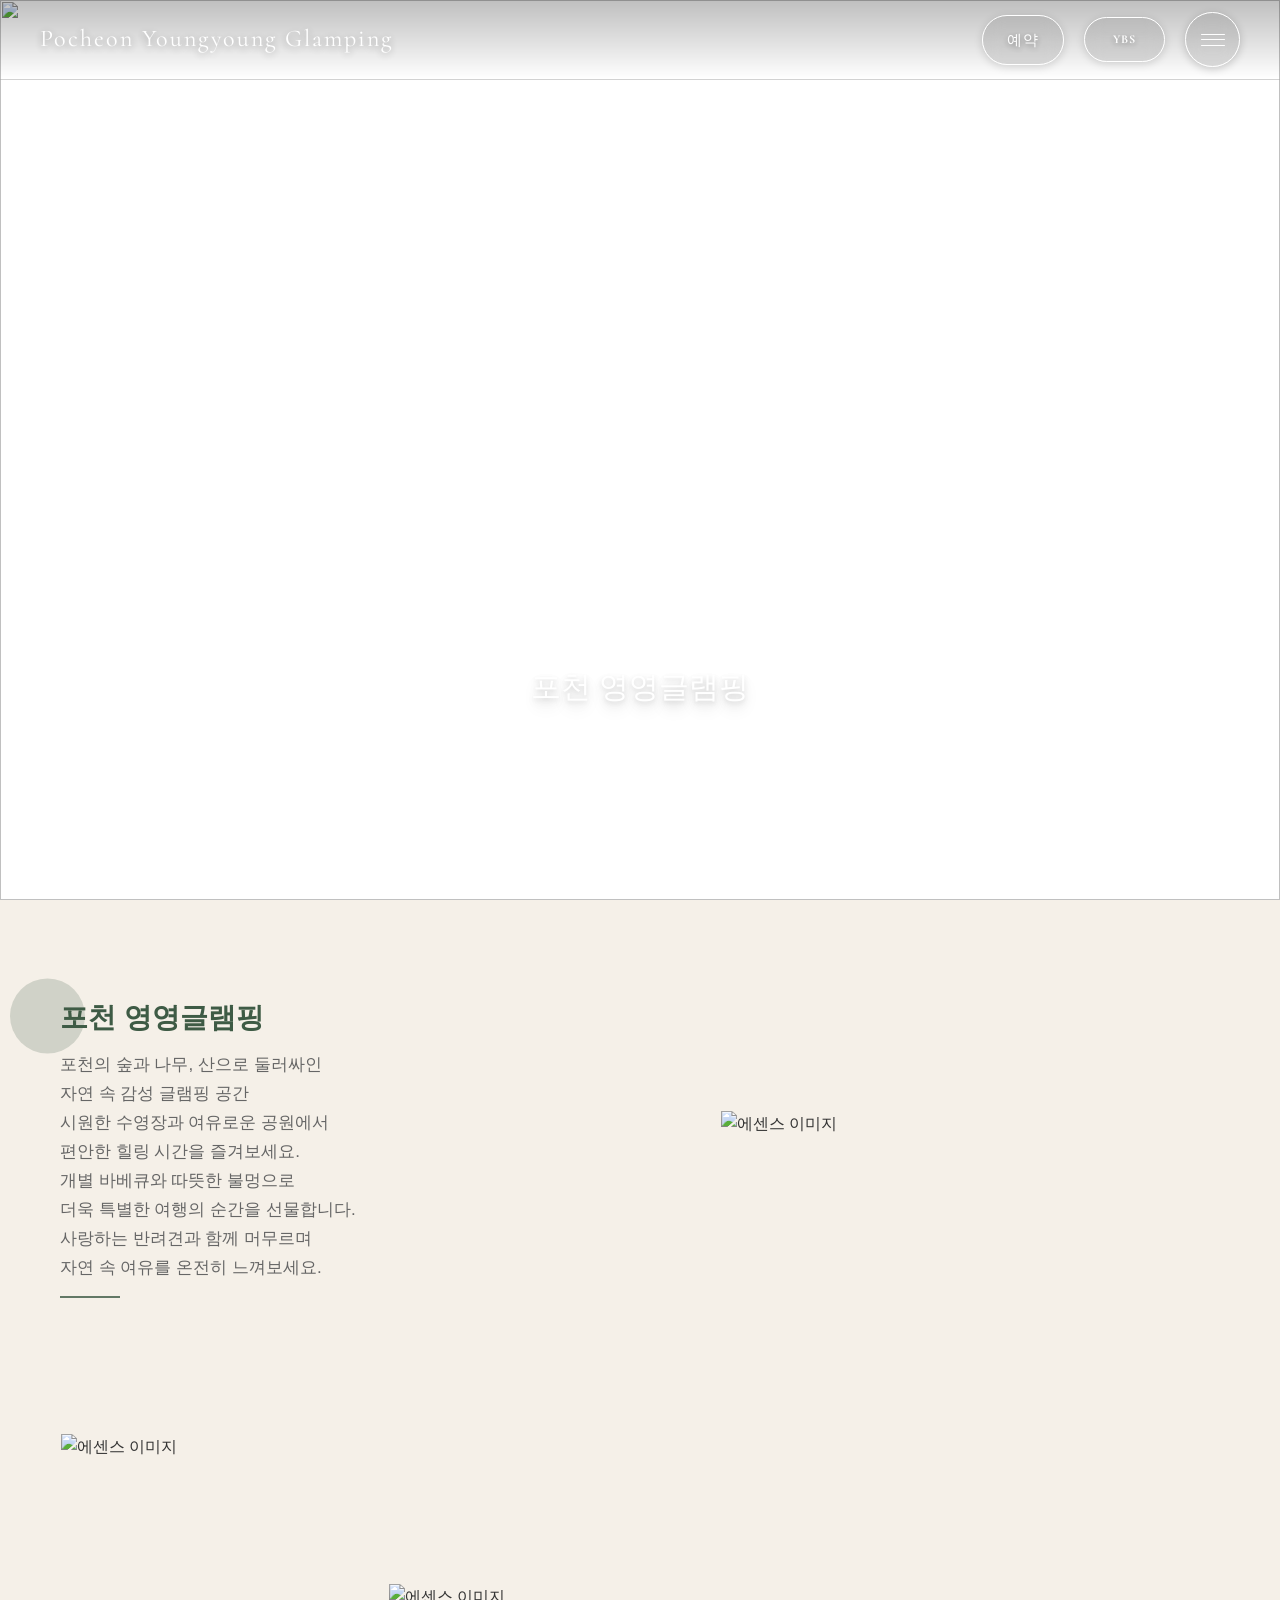
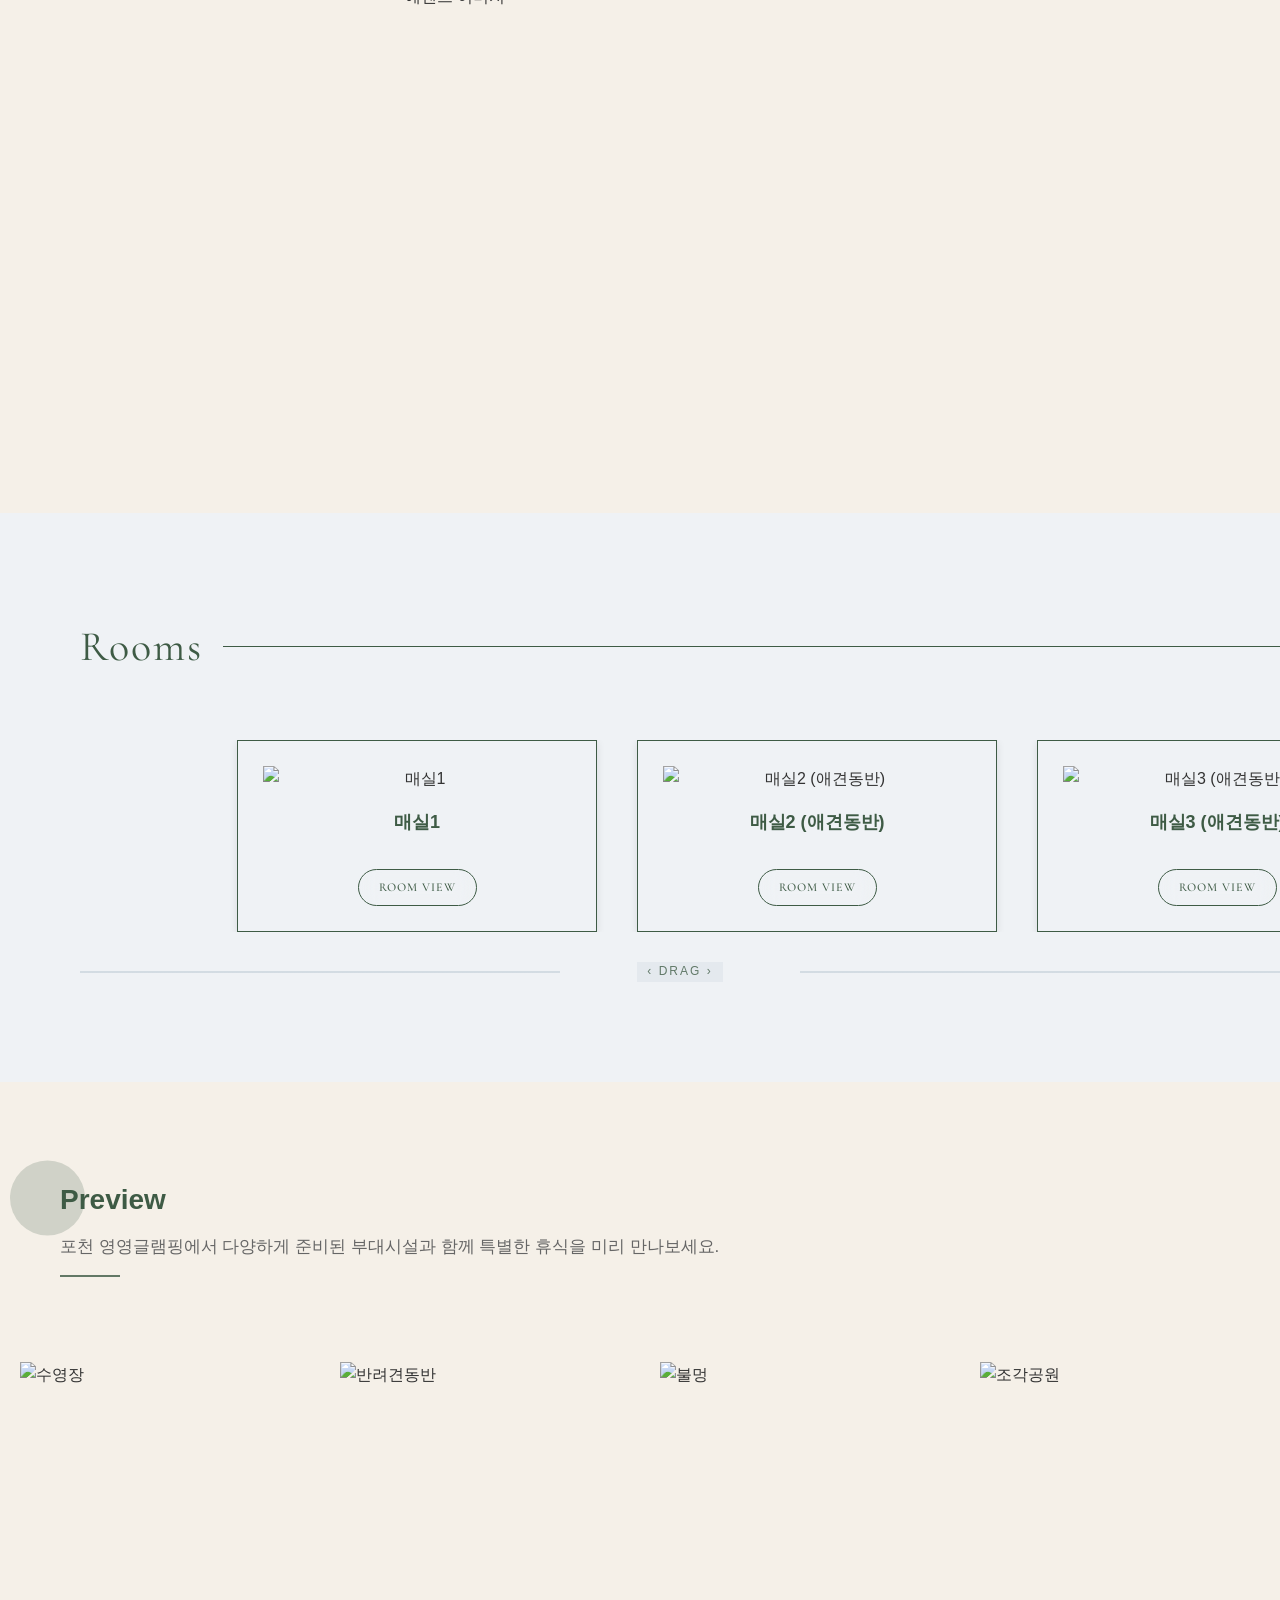
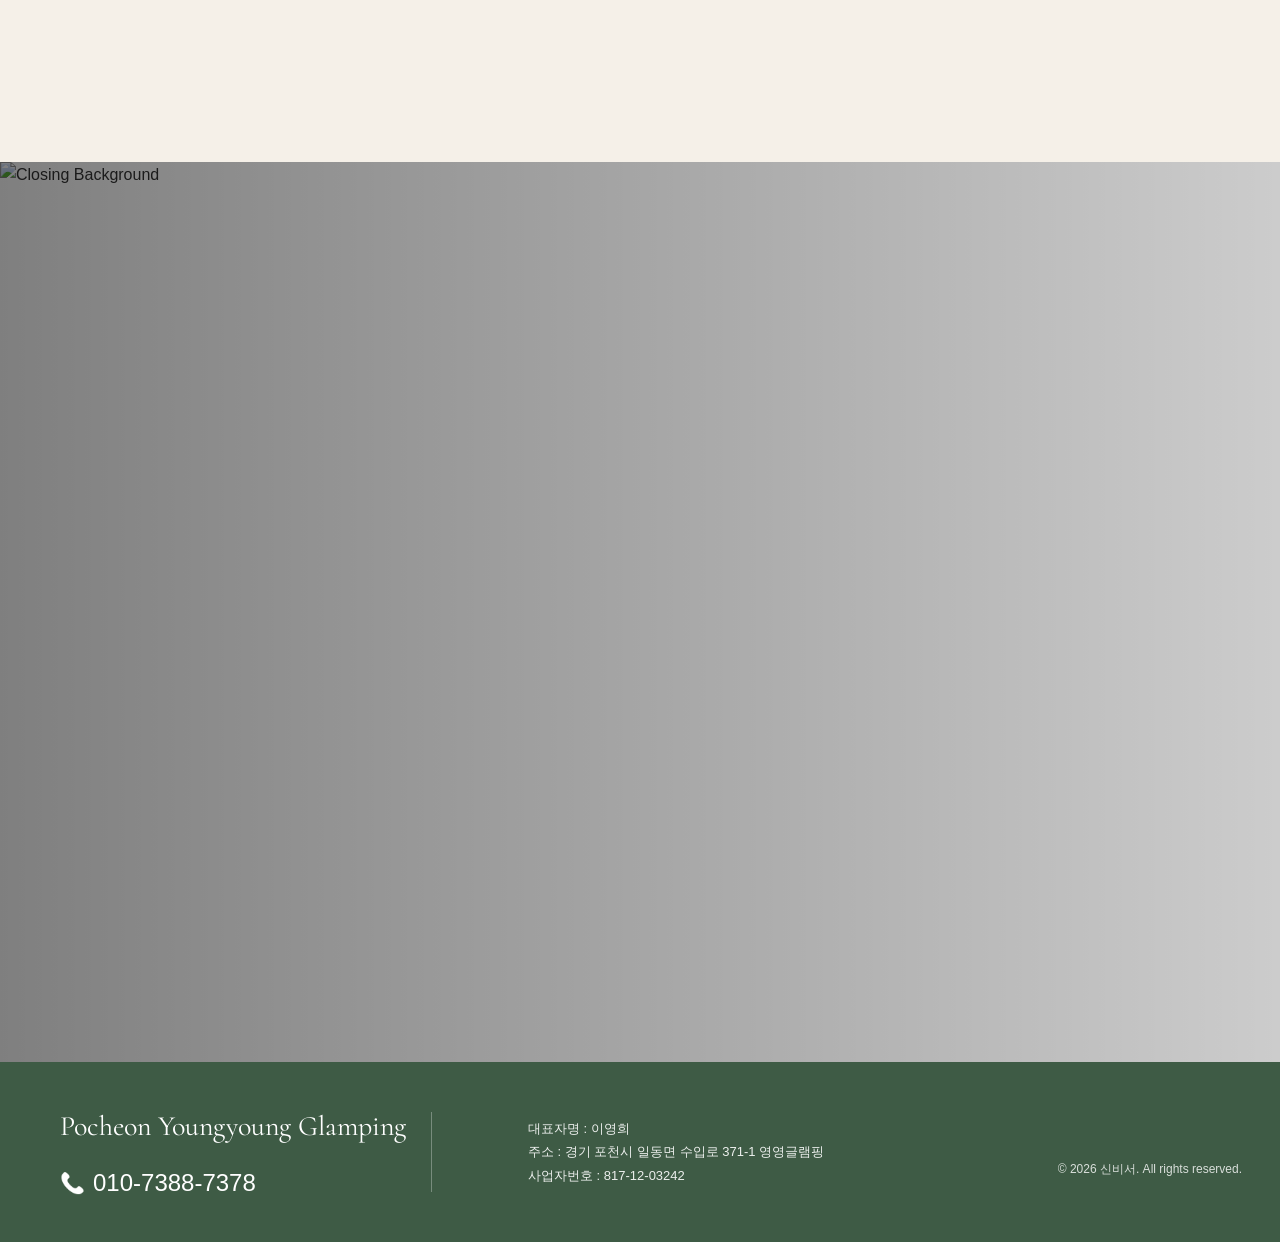
==== commit ade8d454: "Update template code and site data" ====
--- a/index.html
+++ b/index.html
@@ -3,10 +3,9 @@
 <head>
     <meta charset="UTF-8">
     <meta name="viewport" content="width=device-width, initial-scale=1.0">
-    <meta name="description" content="숙소 설명">
-    <meta name="keywords" content="SEO 키워드">
-    <title>숙소명 - 템플릿</title>
-
+    <title>포천 영영 글램핑 - 홈</title>
+    <meta name="description" content="포천의 숲과 나무, 산으로 둘러싸인 자연 속 감성 영영 글램핑 ">
+    <meta name="keywords" content="포천글램핑,포천힐링,포천여행,포천숙소,포천펜션">
     <!-- Preload critical resources -->
     <link rel="preload" href="styles/common.css" as="style">
     <link rel="preload" href="styles/index.css" as="style">
@@ -19,16 +18,16 @@
 
   <!-- Open Graph Meta Tags for Social Media -->
   <meta property="og:type" content="website" />
-  <meta property="og:title" content="포천 영영글램핑 - 홈" />
-  
-  
+  <meta property="og:title" content="포천 영영 글램핑 - 홈" />
+  <meta property="og:description" content="애견동반 가능한 포천 영영글램핑입니다." />
+  <meta property="og:image" content="https://bookingplay-media.s3.amazonaws.com/item_images/2026/05/13/3qveCOw2jlNU.jpg" />
   <meta property="og:url" content="https://youngyoungglamping.kr" />
 
   <!-- Twitter Card Meta Tags -->
   <meta name="twitter:card" content="summary_large_image" />
-  <meta name="twitter:title" content="포천 영영글램핑 - 홈" />
-  
-  
+  <meta name="twitter:title" content="포천 영영 글램핑 - 홈" />
+  <meta name="twitter:description" content="애견동반 가능한 포천 영영글램핑입니다." />
+  <meta name="twitter:image" content="https://bookingplay-media.s3.amazonaws.com/item_images/2026/05/13/3qveCOw2jlNU.jpg" />
 </head>
 <body>
     <!-- Main Content -->
--- a/styles/theme.css
+++ b/styles/theme.css
@@ -0,0 +1,20 @@
+/* CDN Fonts */
+@import url('https://cdn.jsdelivr.net/gh/orioncactus/pretendard/dist/web/static/pretendard.min.css');
+@import url('https://fonts.googleapis.com/css2?family=Cormorant:ital,wght@0,300..700;1,300..700&display=swap');
+
+/* Font Faces */
+@font-face {
+  font-family: 'ImHyeMin';
+  src: url('https://cdn.jsdelivr.net/gh/projectnoonnu/noonfonts_2106@1.1/IM_Hyemin-Regular.woff2') format('woff2');
+  font-weight: 400;
+  font-display: swap;
+}
+
+/* CSS Variables */
+:root {
+  --font-ko-main: 'ImHyeMin', sans-serif;
+  --font-ko-sub: 'Pretendard', sans-serif;
+  --font-en-main: 'Cormorant', sans-serif;
+  --color-primary: #F5F0E8;
+  --color-secondary: #3E5B45;
+}
